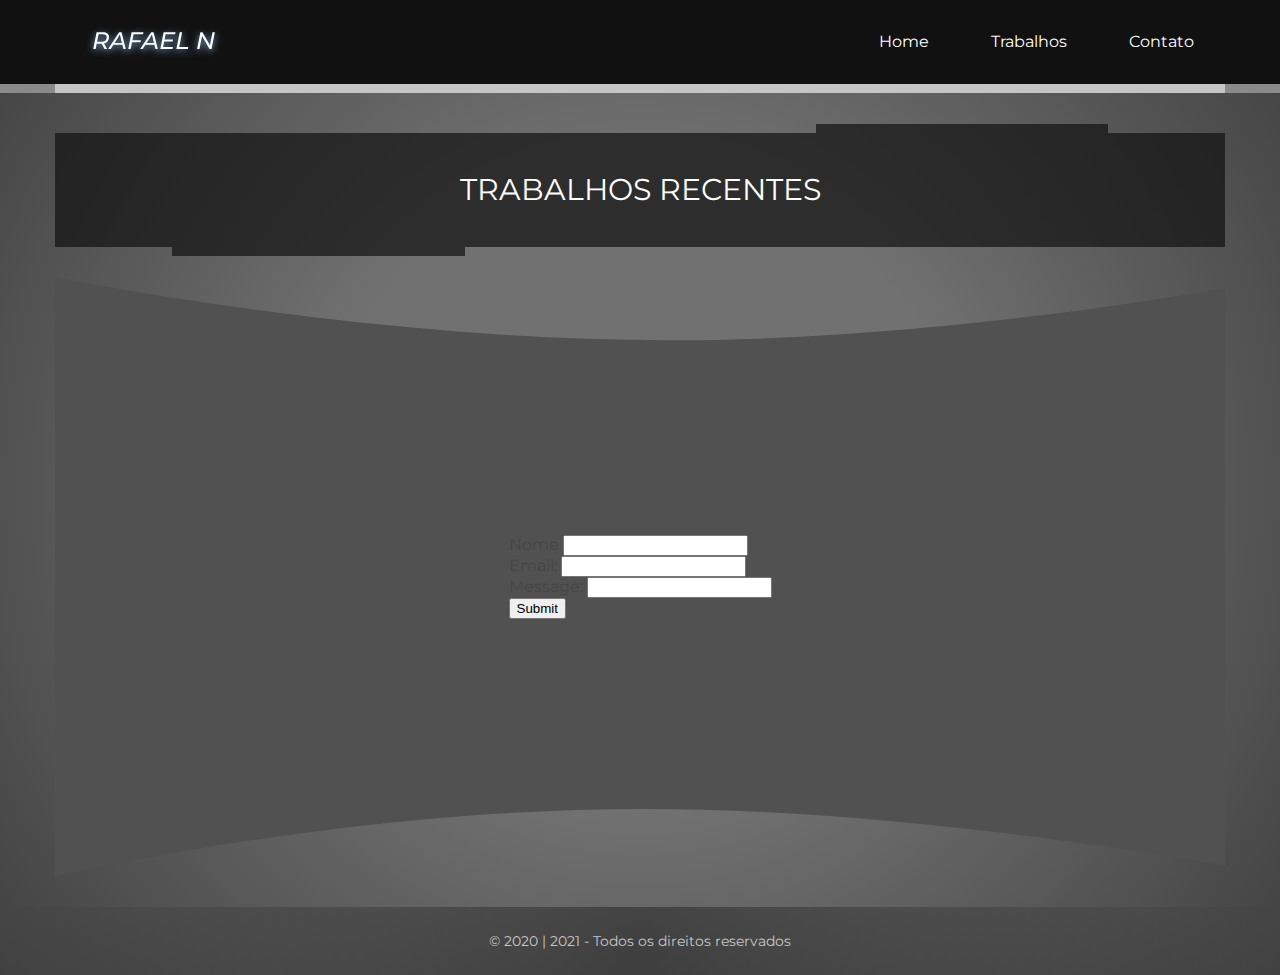
==== index.html @ 68ae5d90 "initalize portifolio" ====
<!DOCTYPE html>
<html lang="pt-BR">
<head>
    <meta charset="UTF-8">
    <meta http-equiv="X-UA-Compatible" content="IE=edge">
    <meta name="viewport" content="width=device-width,initial-scale=1.0">
    <title>Portifólio V0.3</title>
    <link rel="stylesheet" href="https://unpkg.com/swiper/swiper-bundle.css" />
    <link rel="stylesheet" href="https://unpkg.com/swiper/swiper-bundle.min.css" />
    <link href="css/site.css" rel="stylesheet" type="text/css">
</head>

<body>

    <div class="c-loading" id="loading">
            <div class="c-loaderIcon"></div>
    </div>

    <header class="l-header">
        <div class="l-header__container">
            <div class="l-header__logo">
                <a href="#">
                    <h1>
                        RAFAEL N
                        <svg width="136" height="31" viewBox="0 0 136 31" fill="none" xmlns="http://www.w3.org/2000/svg">
                            <g filter="url(#filter0_d)">
                            <path d="M23.064 10.12C23.064 11.768 22.624 13.144 21.744 14.248C20.864 15.352 19.624 16.112 18.024 16.528L21.096 22H18.552L15.624 16.864H15.168H10.68L9.672 22H7.248L10.608 5.2H16.872C18.84 5.2 20.36 5.632 21.432 6.496C22.52 7.344 23.064 8.552 23.064 10.12ZM15.24 14.824C16.968 14.824 18.304 14.44 19.248 13.672C20.192 12.904 20.664 11.792 20.664 10.336C20.664 9.328 20.32 8.568 19.632 8.056C18.944 7.544 17.952 7.288 16.656 7.288H12.6L11.088 14.824H15.24ZM36.3735 17.8H27.3975L24.7335 22H22.1415L33.1335 5.2H35.5095L39.7575 22H37.3815L36.3735 17.8ZM35.8935 15.88L33.9015 7.6L28.6215 15.88H35.8935ZM47.5916 7.288L46.4156 13.144H54.8636L54.4556 15.208H46.0076L44.6636 22H42.2636L45.6236 5.2H57.4796L57.0716 7.288H47.5916ZM68.4126 17.8H59.4366L56.7726 22H54.1806L65.1726 5.2H67.5486L71.7966 22H69.4206L68.4126 17.8ZM67.9326 15.88L65.9406 7.6L60.6606 15.88H67.9326ZM79.6307 7.288L78.5987 12.448H87.0467L86.6387 14.488H78.1907L77.1107 19.912H86.9267L86.5187 22H74.3027L77.6627 5.2H89.5187L89.1107 7.288H79.6307ZM93.7408 5.2H96.1408L93.1888 19.912H102.309L101.901 22H90.3808L93.7408 5.2ZM128.884 5.2L125.524 22H123.556L116.044 9.064L113.476 22H111.076L114.436 5.2H116.404L123.916 18.136L126.484 5.2H128.884Z" fill="white"/>
                            </g>
                            <defs>
                            <filter id="filter0_d" x="0.247986" y="0.200012" width="135.636" height="30.8" filterUnits="userSpaceOnUse" color-interpolation-filters="sRGB">
                            <feFlood flood-opacity="0" result="BackgroundImageFix"/>
                            <feColorMatrix in="SourceAlpha" type="matrix" values="0 0 0 0 0 0 0 0 0 0 0 0 0 0 0 0 0 0 127 0"/>
                            <feOffset dy="2"/>
                            <feGaussianBlur stdDeviation="3.5"/>
                            <feColorMatrix type="matrix" values="0 0 0 0 0.4 0 0 0 0 0.54902 0 0 0 0 0.682353 0 0 0 1 0"/>
                            <feBlend mode="normal" in2="BackgroundImageFix" result="effect1_dropShadow"/>
                            <feBlend mode="normal" in="SourceGraphic" in2="effect1_dropShadow" result="shape"/>
                            </filter>
                            </defs>
                            </svg>

                    </h1>
                </a>
            </div>

            <div class="l-header__menu">
                <nav class="c-main-menu">
                    <ul class="c-main-menu__list">
                        <li class="c-main-menu__item">
                            <a href="#" class="c-main-menu__link">
                                Home
                            </a>
                        </li>
                        <li class="c-main-menu__item">
                            <a href="#" class="c-main-menu__link">
                                Trabalhos
                            </a>
                        </li>
                        <li class="c-main-menu__item">
                            <a href="#" class="c-main-menu__link">
                                Contato
                            </a>
                        </li>
                    </ul>
                </nav>
            </div>
        </div>
    </header>


    <main class="l-main js-main">

        <div class="l-main__container">

            <div class="c-header">
                <div class="c-header__container">
                    <h3 class="c-header__title">
                        Trabalhos Recentes
                    </h3>
                </div>
            </div>


            <!-- Slider main container -->
            <div class="swiper-container" style="display: none;">
                <!-- Additional required wrapper -->
                <div class="swiper-wrapper">
                    <!-- Slides -->
                    <div class="swiper-slide">
                        Slide 1
                        <figure class="swiper-slide__imagem">
                            <img src="https://rfaaelnc.github.io/ny.jpg" alt="Imagem 01">
                        </figure>
                        <div class="swiper-slide__info">
                            <!-- <div class="details"> -->
                                <h3 class="swiper-slide__title">
                                    Implementação de Layout
                                </h3>

                                <p class="swiper-slide__text">
                                    E-commerce usando tecnologia tray
                                </p>
                            <!-- </div> -->

                        </div>
                    </div>
                    <div class="swiper-slide">
                        Slide 2
                        <figure class="swiper-slide__imagem">
                            <img src="https://rfaaelnc.github.io/ny.jpg" alt="Imagem 01">
                        </figure>
                        <div class="swiper-slide__info">
                            <!-- <div class="details"> -->
                                <h3 class="swiper-slide__title">
                                    Implementação de Layout
                                </h3>

                                <p class="swiper-slide__text">
                                    E-commerce usando tecnologia tray
                                </p>
                            <!-- </div> -->

                        </div>
                    </div>
                    <div class="swiper-slide">Slide 2</div>
                    <div class="swiper-slide">Slide 3</div>
                </div>
                <!-- If we need pagination -->
                <div class="swiper-pagination"></div>
            
                <!-- If we need navigation buttons -->
                <div class="swiper-button-prev"></div>
                <div class="swiper-button-next"></div>

            </div>

            <!-- CONTATO -->
            <!-- modify this form HTML and place wherever you want your form -->
            <section class="contact">
                <form class="form-contact" id="my-form" action="https://formspree.io/f/mbjqalwe" method="POST">

                    <div class="form-contact__group">
                        <label for="name">Nome</label>
                        <input type="name" class="form-contact__control" name="name" />
                    </div>

                    <div class="form-contact__group">
                        <label>Email:</label>
                        <input type="email" class="form-contact__control" name="email" />
                    </div>

                    <div class="form-contact__group">
                        <label>Message:</label>
                        <input type="text" class="form-contact__control" name="message" />
                    </div>

                    <button id="my-form-button" class="form-contact__button">Submit</button>

                    <p id="my-form-status"></p>
                </form>
            </section>
            <!-- Place this script at the end of the body tag -->
            
            <script>
                var form = document.getElementById("my-form");
                
                async function handleSubmit(event) {
                    event.preventDefault();
                    var status = document.getElementById("my-form-status");
                    var data = new FormData(event.target);
                    fetch(event.target.action, {
                    method: form.method,
                    body: data,
                    headers: {
                        'Accept': 'application/json'
                    }
                    }).then(response => {
                    status.innerHTML = "Thanks for your submission!";
                    form.reset()
                    }).catch(error => {
                    status.innerHTML = "Oops! There was a problem submitting your form"
                    });
                }
                form.addEventListener("submit", handleSubmit);
            </script>

        </div>

    </main>

    <footer class="l-footer">
        <div class="l-footer__container">
            <p class="l-footer__copyright">
                © 2020 | 2021 - Todos os direitos reservados
            </p>
        </div>
    </footer>
    
    <!-- Swiper slider -->
    <script src="https://unpkg.com/swiper/swiper-bundle.js"></script>
    <script src="https://unpkg.com/swiper/swiper-bundle.min.js"></script>

    <script src="https://cdn.jsdelivr.net/npm/gasparesganga-jquery-loading-overlay@2.1.7/dist/loadingoverlay.min.js"></script>

    <script src="js/main.js"></script>
</body>

</html>
---- css/site.css ----
@import url("https://fonts.googleapis.com/css2?family=Cairo:wght@200;300;400;600;700&family=Montserrat:ital,wght@0,100;0,200;0,300;0,400;0,500;0,600;0,700;1,100;1,200;1,300;1,400;1,500;1,600;1,700&display=swap");html,body,div,span,applet,object,iframe,h1,h2,h3,h4,h5,h6,p,blockquote,pre,a,abbr,acronym,address,big,cite,code,del,dfn,em,img,ins,kbd,q,s,samp,small,strike,strong,sub,sup,tt,var,b,u,i,center,dl,dt,dd,ol,ul,li,fieldset,form,label,legend,table,caption,tbody,tfoot,thead,tr,th,td,article,aside,canvas,details,embed,figure,figcaption,footer,header,hgroup,menu,nav,output,ruby,section,summary,time,mark,audio,video{margin:0;padding:0;border:0;font-size:100%;font:inherit;vertical-align:baseline}article,aside,details,figcaption,figure,footer,header,hgroup,menu,nav,section{display:block}body{line-height:1}ol,ul{list-style:none}blockquote,q{quotes:none}blockquote:before,blockquote:after,q:before,q:after{content:'';content:none}table{border-collapse:collapse;border-spacing:0}img{max-width:100%}html{box-sizing:border-box}body{font-family:'Montserrat', Arial, Helvetica, sans-serif;font-size:16px;color:#454545;background:radial-gradient(circle, #717171 40%, #414141 100%);min-height:100vh;display:flex;flex-direction:column}*,*::after,*::before{box-sizing:inherit}.l-header{background-color:#111;border-bottom:9px solid rgba(255,255,255,0.509804);position:relative;height:93px;display:flex;align-items:center}.l-header::after{content:"";border-bottom:9px solid rgba(255,255,255,0.509804);width:100%;max-width:1170px;margin:0 auto;position:absolute;bottom:-9px;left:0;right:0}.l-header__logo{padding-left:31px;font-size:0}.l-header__logo a{color:#FFFFFF;text-decoration:none}.l-header__container{display:inherit;justify-content:space-between;align-items:center;width:100%;max-width:1170px;margin:0 auto}.c-main-menu__list{display:flex;align-items:center}.c-main-menu__item{padding:0 31px}.c-main-menu__link{color:#fff;text-decoration:none}.c-main-menu__link:hover{text-decoration:underline}.c-header{width:100%;margin:40px 0 15px}.c-header__container{position:relative;margin:0 auto;text-align:center;background-color:rgba(17,17,17,0.7);min-height:114px;width:100%;max-width:1170px;display:flex}.c-header__container::after,.c-header__container::before{content:"";position:absolute;height:9px;width:25%;background-color:rgba(17,17,17,0.7)}.c-header__container::after{bottom:100%;right:10%}.c-header__container::before{top:100%;left:10%}.c-header__title{color:#FFFFFF;font-size:1.9em;font-weight:300px;margin:auto;text-transform:uppercase}.l-main{width:100%;max-width:1170px;margin:0 auto;overflow:hidden}.contact{height:600px;margin:30px 0;display:flex;justify-content:center;align-items:center;position:relative;background-image:url("../img/bg-contact.svg");background-size:cover}.contact::beforea{content:"";display:block;height:60px;background:red;width:100%;top:0;position:absolute;clip-path:ellipse(50% 11% at 50% 0%);clip-path:ellipse(53.21% 90% at 50% 0%);background:radial-gradient(circle, #717171 50%, #585858 98%)}.contact::aftera{content:"";display:block;height:60px;background:red;width:100%;bottom:0;position:absolute;clip-path:ellipse(50% 11% at 50% 0%);clip-path:ellipse(57.21% 92.19% at 50% 90%);background:radial-gradient(circle, #6d6d6d 23%, #515151 100%)}.l-footer{margin-top:auto;background-color:#111111;max-height:68px;min-height:68px;width:100%;display:flex;justify-content:center;align-items:center;color:#c7c7c7;font-size:1.4rem;background:#c7c0c0;background:radial-gradient(circle, #fff7f7 0%, rgba(65,65,65,0) 100%);background:radial-gradient(circle, #6b6b6b 0%, rgba(65,65,65,0) 100%);background:radial-gradient(circle, rgba(0,0,0,0.36) 0%, rgba(65,65,65,0) 100%);background:radial-gradient(circle, rgba(0,0,0,0.36) 0%, rgba(65,65,65,0) 100%)}.l-footer__copyright{font-size:0.9rem}.swiper-container{padding-bottom:30px;max-width:1170px;margin:0 auto 30px;overflow:initial}.swiper-container img{display:block}.swiper-slide{min-height:100px}.swiper-slide__info{position:relative;border-top:9px solid rgba(0,0,0,0.721569);height:67px;background-color:rgba(0,0,0,0.498039);display:flex;align-items:flex-start;flex-direction:column;justify-content:center;padding:0 15px}.swiper-slide__info::before{content:'';position:absolute;left:10%;bottom:-9px;height:9px;width:30%;background-color:inherit}.swiper-slide__title{color:#FFF;font-family:"Cairo",sans-serif}.swiper-slide__text{color:#FFF}.swiper-pagination{bottom:0}.c-loading{display:flex;justify-content:center;position:fixed;top:0;left:0;background-color:#000000a8;z-index:999;bottom:0;right:0;align-content:center}.c-loaderIcon{font-size:10px;margin:50px auto;text-indent:-9999em;width:11em;height:11em;border-radius:50%;background:#ffffff;background:-moz-linear-gradient(left, #fff 10%, rgba(255,255,255,0) 42%);background:-webkit-linear-gradient(left, #fff 10%, rgba(255,255,255,0) 42%);background:-o-linear-gradient(left, #fff 10%, rgba(255,255,255,0) 42%);background:-ms-linear-gradient(left, #fff 10%, rgba(255,255,255,0) 42%);background:linear-gradient(to right, #fff 10%, rgba(255,255,255,0) 42%);position:relative;-webkit-animation:load3 1.4s infinite linear;animation:load3 1.4s infinite linear;-webkit-transform:translateZ(0);-ms-transform:translateZ(0);transform:translateZ(0);margin:auto}.c-loaderIcon:before{width:50%;height:50%;background:#ffffff;border-radius:100% 0 0 0;position:absolute;top:0;left:0;content:''}.c-loaderIcon:after{background:#1c1c1c;width:75%;height:75%;border-radius:50%;content:'';margin:auto;position:absolute;top:0;left:0;bottom:0;right:0}@-webkit-keyframes load3{0%{-webkit-transform:rotate(0deg);transform:rotate(0deg)}100%{-webkit-transform:rotate(360deg);transform:rotate(360deg)}}@keyframes load3{0%{-webkit-transform:rotate(0deg);transform:rotate(0deg)}100%{-webkit-transform:rotate(360deg);transform:rotate(360deg)}}
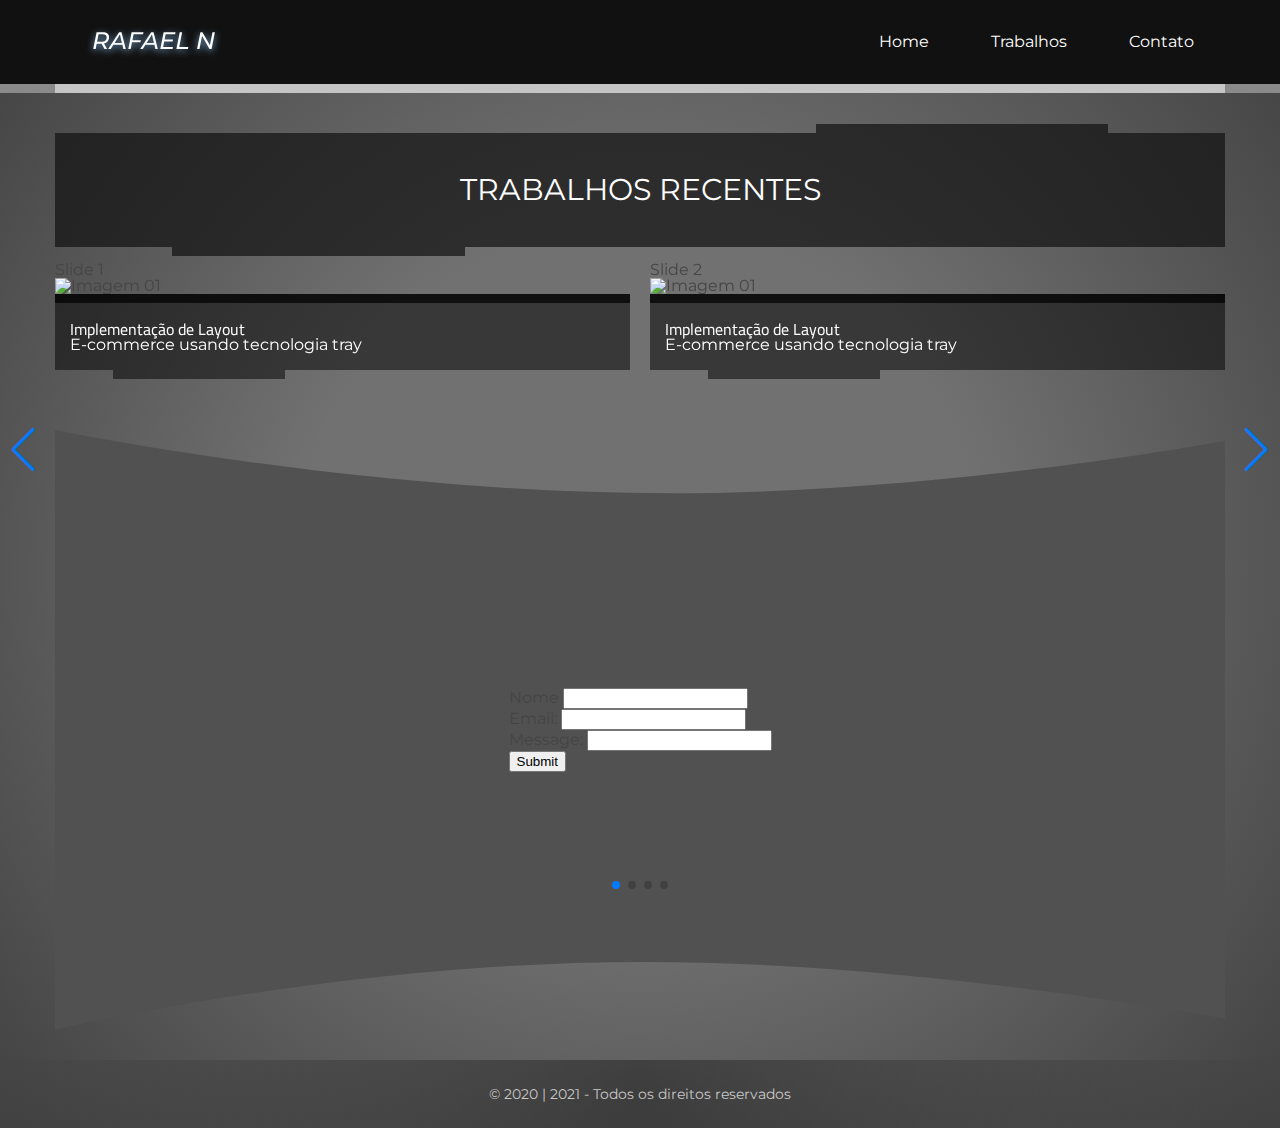
==== commit b1de6f89: "ajustes" ====
--- a/index.html
+++ b/index.html
@@ -82,57 +82,59 @@
 
 
             <!-- Slider main container -->
-            <div class="swiper-container" style="display: none;">
-                <!-- Additional required wrapper -->
-                <div class="swiper-wrapper">
-                    <!-- Slides -->
-                    <div class="swiper-slide">
-                        Slide 1
-                        <figure class="swiper-slide__imagem">
-                            <img src="https://rfaaelnc.github.io/ny.jpg" alt="Imagem 01">
-                        </figure>
-                        <div class="swiper-slide__info">
-                            <!-- <div class="details"> -->
-                                <h3 class="swiper-slide__title">
-                                    Implementação de Layout
-                                </h3>
-
-                                <p class="swiper-slide__text">
-                                    E-commerce usando tecnologia tray
-                                </p>
-                            <!-- </div> -->
-
+            <section class="home">
+                <div class="swiper-container">
+                    <!-- Additional required wrapper -->
+                    <div class="swiper-wrapper">
+                        <!-- Slides -->
+                        <div class="swiper-slide">
+                            Slide 1
+                            <figure class="swiper-slide__imagem">
+                                <img src="https://rfaaelnc.github.io/ny.jpg" alt="Imagem 01">
+                            </figure>
+                            <div class="swiper-slide__info">
+                                <!-- <div class="details"> -->
+                                    <h3 class="swiper-slide__title">
+                                        Implementação de Layout
+                                    </h3>
+
+                                    <p class="swiper-slide__text">
+                                        E-commerce usando tecnologia tray
+                                    </p>
+                                <!-- </div> -->
+
+                            </div>
                         </div>
-                    </div>
-                    <div class="swiper-slide">
-                        Slide 2
-                        <figure class="swiper-slide__imagem">
-                            <img src="https://rfaaelnc.github.io/ny.jpg" alt="Imagem 01">
-                        </figure>
-                        <div class="swiper-slide__info">
-                            <!-- <div class="details"> -->
-                                <h3 class="swiper-slide__title">
-                                    Implementação de Layout
-                                </h3>
-
-                                <p class="swiper-slide__text">
-                                    E-commerce usando tecnologia tray
-                                </p>
-                            <!-- </div> -->
-
+                        <div class="swiper-slide">
+                            Slide 2
+                            <figure class="swiper-slide__imagem">
+                                <img src="https://rfaaelnc.github.io/ny.jpg" alt="Imagem 01">
+                            </figure>
+                            <div class="swiper-slide__info">
+                                <!-- <div class="details"> -->
+                                    <h3 class="swiper-slide__title">
+                                        Implementação de Layout
+                                    </h3>
+
+                                    <p class="swiper-slide__text">
+                                        E-commerce usando tecnologia tray
+                                    </p>
+                                <!-- </div> -->
+
+                            </div>
                         </div>
-                    </div>
-                    <div class="swiper-slide">Slide 2</div>
-                    <div class="swiper-slide">Slide 3</div>
+                        <div class="swiper-slide">Slide 2</div>
+                        <div class="swiper-slide">Slide 3</div>
+                    </div>
+                    <!-- If we need pagination -->
+                    <div class="swiper-pagination"></div>
+                
+                    <!-- If we need navigation buttons -->
+                    <div class="swiper-button-prev"></div>
+                    <div class="swiper-button-next"></div>
+
                 </div>
-                <!-- If we need pagination -->
-                <div class="swiper-pagination"></div>
-            
-                <!-- If we need navigation buttons -->
-                <div class="swiper-button-prev"></div>
-                <div class="swiper-button-next"></div>
-
-            </div>
+            </section>
 
             <!-- CONTATO -->
             <!-- modify this form HTML and place wherever you want your form -->
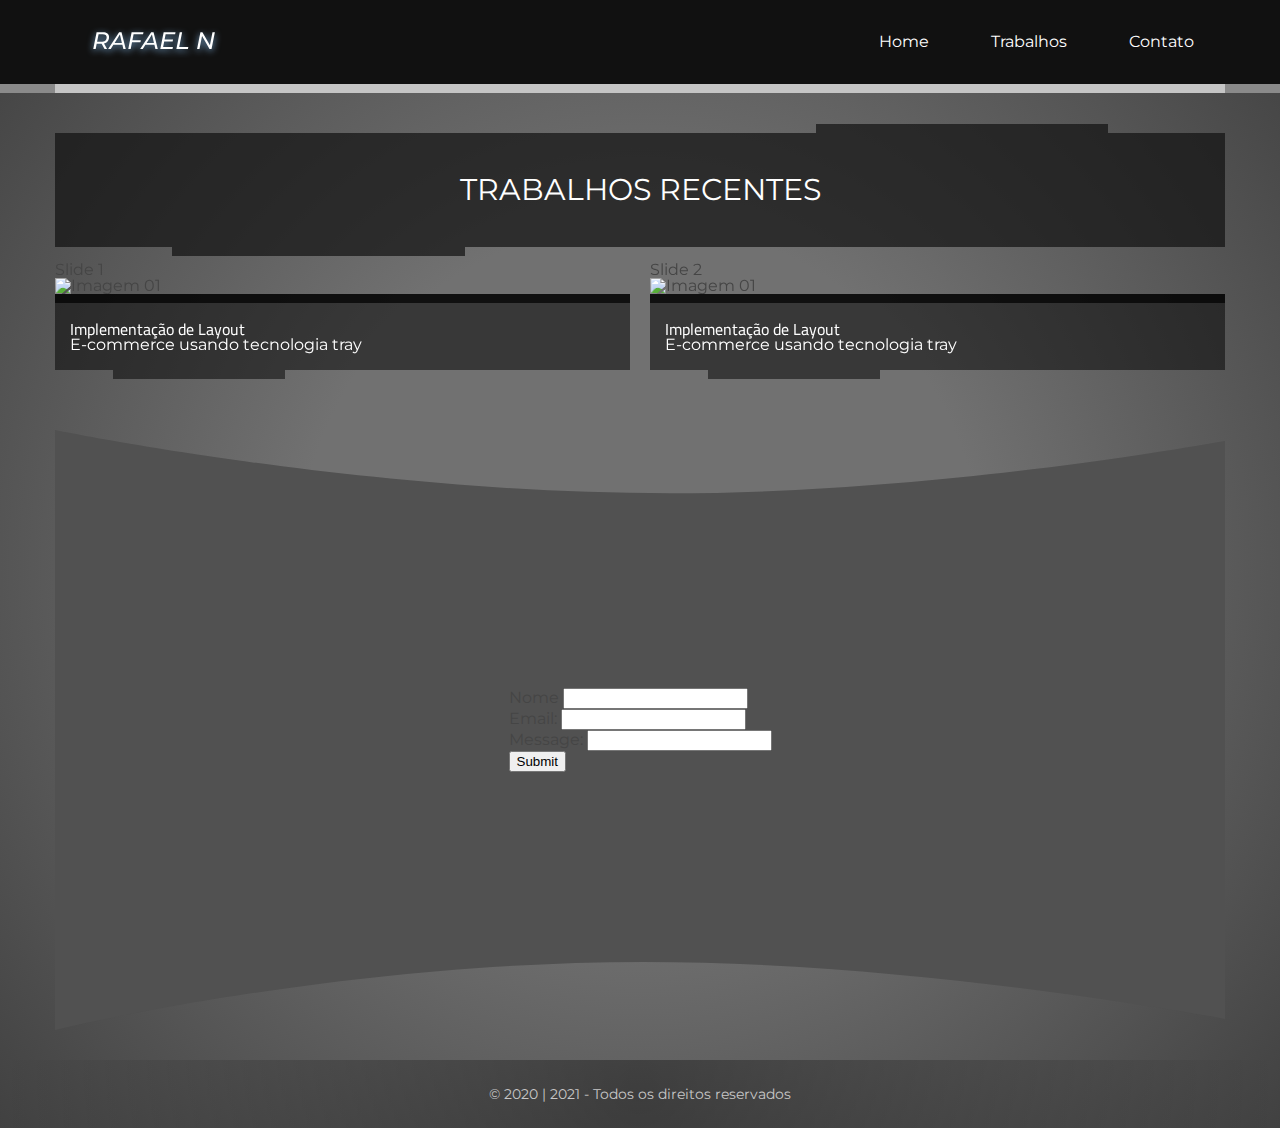
==== commit 5958a2c9: "Update index.html" ====
--- a/index.html
+++ b/index.html
@@ -8,6 +8,7 @@
     <link rel="stylesheet" href="https://unpkg.com/swiper/swiper-bundle.css" />
     <link rel="stylesheet" href="https://unpkg.com/swiper/swiper-bundle.min.css" />
     <link href="css/site.css" rel="stylesheet" type="text/css">
+    <link href="css/custom.css" rel="stylesheet" type="text/css">
 </head>
 
 <body>
@@ -22,23 +23,7 @@
                 <a href="#">
                     <h1>
                         RAFAEL N
-                        <svg width="136" height="31" viewBox="0 0 136 31" fill="none" xmlns="http://www.w3.org/2000/svg">
-                            <g filter="url(#filter0_d)">
-                            <path d="M23.064 10.12C23.064 11.768 22.624 13.144 21.744 14.248C20.864 15.352 19.624 16.112 18.024 16.528L21.096 22H18.552L15.624 16.864H15.168H10.68L9.672 22H7.248L10.608 5.2H16.872C18.84 5.2 20.36 5.632 21.432 6.496C22.52 7.344 23.064 8.552 23.064 10.12ZM15.24 14.824C16.968 14.824 18.304 14.44 19.248 13.672C20.192 12.904 20.664 11.792 20.664 10.336C20.664 9.328 20.32 8.568 19.632 8.056C18.944 7.544 17.952 7.288 16.656 7.288H12.6L11.088 14.824H15.24ZM36.3735 17.8H27.3975L24.7335 22H22.1415L33.1335 5.2H35.5095L39.7575 22H37.3815L36.3735 17.8ZM35.8935 15.88L33.9015 7.6L28.6215 15.88H35.8935ZM47.5916 7.288L46.4156 13.144H54.8636L54.4556 15.208H46.0076L44.6636 22H42.2636L45.6236 5.2H57.4796L57.0716 7.288H47.5916ZM68.4126 17.8H59.4366L56.7726 22H54.1806L65.1726 5.2H67.5486L71.7966 22H69.4206L68.4126 17.8ZM67.9326 15.88L65.9406 7.6L60.6606 15.88H67.9326ZM79.6307 7.288L78.5987 12.448H87.0467L86.6387 14.488H78.1907L77.1107 19.912H86.9267L86.5187 22H74.3027L77.6627 5.2H89.5187L89.1107 7.288H79.6307ZM93.7408 5.2H96.1408L93.1888 19.912H102.309L101.901 22H90.3808L93.7408 5.2ZM128.884 5.2L125.524 22H123.556L116.044 9.064L113.476 22H111.076L114.436 5.2H116.404L123.916 18.136L126.484 5.2H128.884Z" fill="white"/>
-                            </g>
-                            <defs>
-                            <filter id="filter0_d" x="0.247986" y="0.200012" width="135.636" height="30.8" filterUnits="userSpaceOnUse" color-interpolation-filters="sRGB">
-                            <feFlood flood-opacity="0" result="BackgroundImageFix"/>
-                            <feColorMatrix in="SourceAlpha" type="matrix" values="0 0 0 0 0 0 0 0 0 0 0 0 0 0 0 0 0 0 127 0"/>
-                            <feOffset dy="2"/>
-                            <feGaussianBlur stdDeviation="3.5"/>
-                            <feColorMatrix type="matrix" values="0 0 0 0 0.4 0 0 0 0 0.54902 0 0 0 0 0.682353 0 0 0 1 0"/>
-                            <feBlend mode="normal" in2="BackgroundImageFix" result="effect1_dropShadow"/>
-                            <feBlend mode="normal" in="SourceGraphic" in2="effect1_dropShadow" result="shape"/>
-                            </filter>
-                            </defs>
-                            </svg>
-
+                        <svg width="136" height="31" viewBox="0 0 136 31" fill="none" xmlns="http://www.w3.org/2000/svg"><g filter="url(#filter0_d)"><path d="M23.064 10.12C23.064 11.768 22.624 13.144 21.744 14.248C20.864 15.352 19.624 16.112 18.024 16.528L21.096 22H18.552L15.624 16.864H15.168H10.68L9.672 22H7.248L10.608 5.2H16.872C18.84 5.2 20.36 5.632 21.432 6.496C22.52 7.344 23.064 8.552 23.064 10.12ZM15.24 14.824C16.968 14.824 18.304 14.44 19.248 13.672C20.192 12.904 20.664 11.792 20.664 10.336C20.664 9.328 20.32 8.568 19.632 8.056C18.944 7.544 17.952 7.288 16.656 7.288H12.6L11.088 14.824H15.24ZM36.3735 17.8H27.3975L24.7335 22H22.1415L33.1335 5.2H35.5095L39.7575 22H37.3815L36.3735 17.8ZM35.8935 15.88L33.9015 7.6L28.6215 15.88H35.8935ZM47.5916 7.288L46.4156 13.144H54.8636L54.4556 15.208H46.0076L44.6636 22H42.2636L45.6236 5.2H57.4796L57.0716 7.288H47.5916ZM68.4126 17.8H59.4366L56.7726 22H54.1806L65.1726 5.2H67.5486L71.7966 22H69.4206L68.4126 17.8ZM67.9326 15.88L65.9406 7.6L60.6606 15.88H67.9326ZM79.6307 7.288L78.5987 12.448H87.0467L86.6387 14.488H78.1907L77.1107 19.912H86.9267L86.5187 22H74.3027L77.6627 5.2H89.5187L89.1107 7.288H79.6307ZM93.7408 5.2H96.1408L93.1888 19.912H102.309L101.901 22H90.3808L93.7408 5.2ZM128.884 5.2L125.524 22H123.556L116.044 9.064L113.476 22H111.076L114.436 5.2H116.404L123.916 18.136L126.484 5.2H128.884Z" fill="white"/></g><defs><filter id="filter0_d" x="0.247986" y="0.200012" width="135.636" height="30.8" filterUnits="userSpaceOnUse" color-interpolation-filters="sRGB"><feFlood flood-opacity="0" result="BackgroundImageFix"/><feColorMatrix in="SourceAlpha" type="matrix" values="0 0 0 0 0 0 0 0 0 0 0 0 0 0 0 0 0 0 127 0"/><feOffset dy="2"/><feGaussianBlur stdDeviation="3.5"/><feColorMatrix type="matrix" values="0 0 0 0 0.4 0 0 0 0 0.54902 0 0 0 0 0.682353 0 0 0 1 0"/><feBlend mode="normal" in2="BackgroundImageFix" result="effect1_dropShadow"/><feBlend mode="normal" in="SourceGraphic" in2="effect1_dropShadow" result="shape"/></filter></defs></svg>
                     </h1>
                 </a>
             </div>
@@ -47,7 +32,7 @@
                 <nav class="c-main-menu">
                     <ul class="c-main-menu__list">
                         <li class="c-main-menu__item">
-                            <a href="#" class="c-main-menu__link">
+                            <a href="#" class="c-main-menu__link active" data-target="home">
                                 Home
                             </a>
                         </li>
@@ -57,7 +42,7 @@
                             </a>
                         </li>
                         <li class="c-main-menu__item">
-                            <a href="#" class="c-main-menu__link">
+                            <a href="#" class="c-main-menu__link" data-target="contact">
                                 Contato
                             </a>
                         </li>
@@ -82,7 +67,7 @@
 
 
             <!-- Slider main container -->
-            <section class="home">
+            <section class="home js-home active" data-page="home">
                 <div class="swiper-container">
                     <!-- Additional required wrapper -->
                     <div class="swiper-wrapper">
@@ -123,8 +108,6 @@
 
                             </div>
                         </div>
-                        <div class="swiper-slide">Slide 2</div>
-                        <div class="swiper-slide">Slide 3</div>
                     </div>
                     <!-- If we need pagination -->
                     <div class="swiper-pagination"></div>
@@ -138,7 +121,7 @@
 
             <!-- CONTATO -->
             <!-- modify this form HTML and place wherever you want your form -->
-            <section class="contact">
+            <section class="contact js-contact" data-page="contact">
                 <form class="form-contact" id="my-form" action="https://formspree.io/f/mbjqalwe" method="POST">
 
                     <div class="form-contact__group">
@@ -161,6 +144,8 @@
                     <p id="my-form-status"></p>
                 </form>
             </section>
+
+
             <!-- Place this script at the end of the body tag -->
             
             <script>
@@ -202,9 +187,10 @@
     <script src="https://unpkg.com/swiper/swiper-bundle.js"></script>
     <script src="https://unpkg.com/swiper/swiper-bundle.min.js"></script>
 
-    <script src="https://cdn.jsdelivr.net/npm/gasparesganga-jquery-loading-overlay@2.1.7/dist/loadingoverlay.min.js"></script>
+    <!--<script src="https://cdn.jsdelivr.net/npm/gasparesganga-jquery-loading-overlay@2.1.7/dist/loadingoverlay.min.js"></script>-->
 
-    <script src="js/main.js"></script>
+    <script type="module" src="js/main.js"></script>
+    <!--<script src="js/page.js"></script>-->
 </body>
 
-</html>+</html>
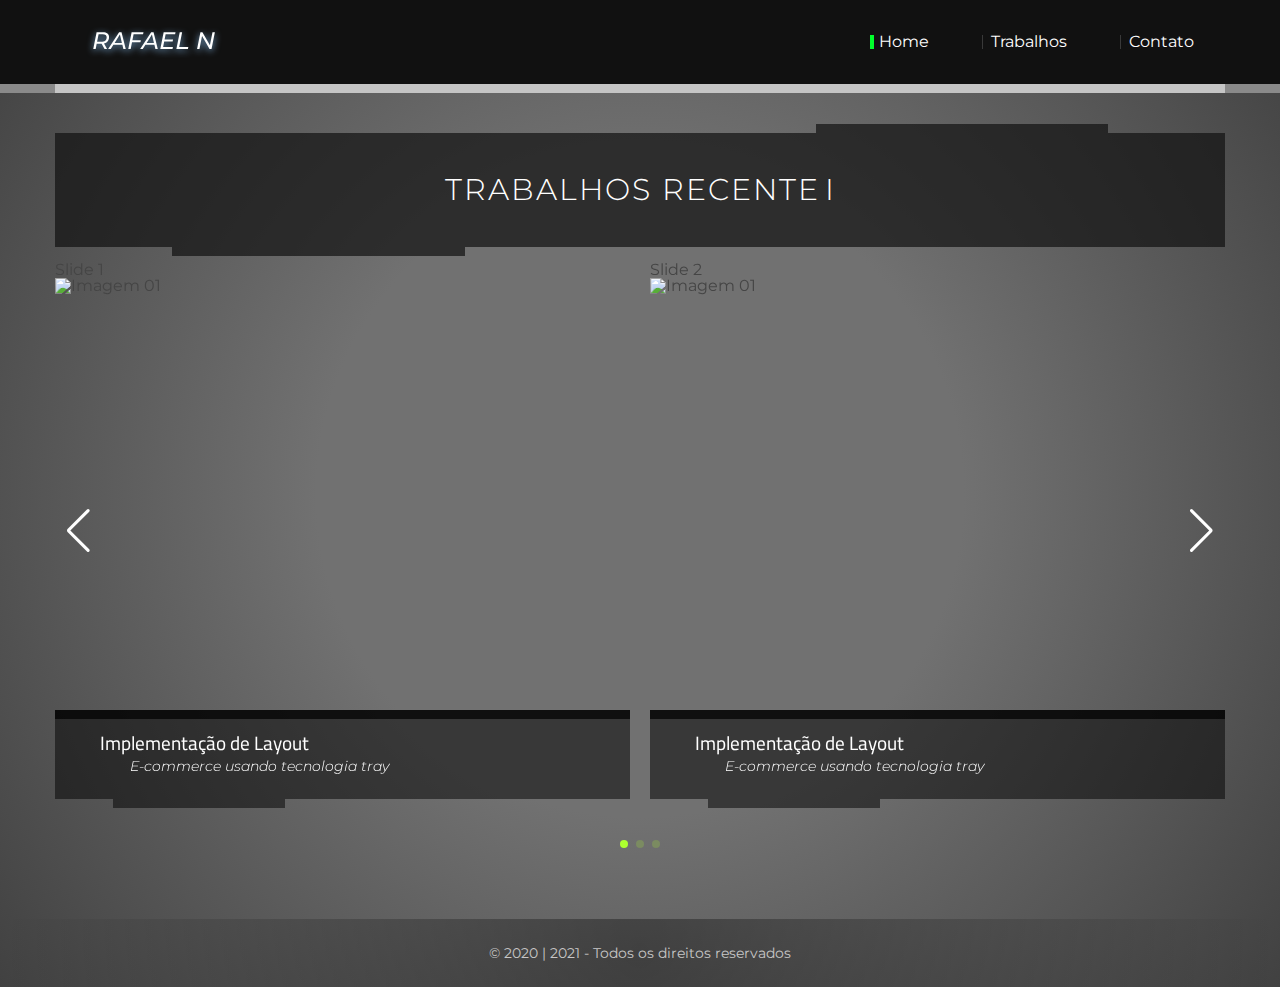
==== commit a36abadd: "add typewriter effect" ====
--- a/index.html
+++ b/index.html
@@ -67,7 +67,7 @@
 
 
             <!-- Slider main container -->
-            <section class="home js-home active" data-page="home">
+            <section class="home js-home active" data-page="home" data-title="Trabalhos Recentes">
                 <div class="swiper-container">
                     <!-- Additional required wrapper -->
                     <div class="swiper-wrapper">
@@ -108,6 +108,28 @@
 
                             </div>
                         </div>
+
+                        <div class="swiper-slide">
+                            Slide 2
+                            <figure class="swiper-slide__imagem">
+                                <img src="https://rfaaelnc.github.io/ny.jpg" alt="Imagem 01">
+                            </figure>
+                            <div class="swiper-slide__info">
+                                <!-- <div class="details"> -->
+                                    <h3 class="swiper-slide__title">
+                                        Implementação de Layout
+                                    </h3>
+
+                                    <p class="swiper-slide__text">
+                                        E-commerce usando tecnologia tray
+                                    </p>
+                                <!-- </div> -->
+
+                            </div>
+                        </div>
+
+                        <!--<div class="swiper-slide">Slide 2</div>
+                        <div class="swiper-slide">Slide 3</div>-->
                     </div>
                     <!-- If we need pagination -->
                     <div class="swiper-pagination"></div>
@@ -121,27 +143,27 @@
 
             <!-- CONTATO -->
             <!-- modify this form HTML and place wherever you want your form -->
-            <section class="contact js-contact" data-page="contact">
+            <section class="contact js-contact" data-page="contact" data-title="Contato">
                 <form class="form-contact" id="my-form" action="https://formspree.io/f/mbjqalwe" method="POST">
 
                     <div class="form-contact__group">
                         <label for="name">Nome</label>
-                        <input type="name" class="form-contact__control" name="name" />
+                        <input type="name" class="form-contact__control" name="name" required />
                     </div>
 
                     <div class="form-contact__group">
                         <label>Email:</label>
-                        <input type="email" class="form-contact__control" name="email" />
+                        <input type="email" class="form-contact__control" name="email" required />
                     </div>
 
                     <div class="form-contact__group">
                         <label>Message:</label>
-                        <input type="text" class="form-contact__control" name="message" />
+                        <input type="text" class="form-contact__control" name="message" required/>
                     </div>
 
                     <button id="my-form-button" class="form-contact__button">Submit</button>
 
-                    <p id="my-form-status"></p>
+                    <p id="my-form-status" class="form-contact__message"></p>
                 </form>
             </section>
 
@@ -155,16 +177,22 @@
                     event.preventDefault();
                     var status = document.getElementById("my-form-status");
                     var data = new FormData(event.target);
+                    
                     fetch(event.target.action, {
+
                     method: form.method,
                     body: data,
                     headers: {
                         'Accept': 'application/json'
                     }
+                    
                     }).then(response => {
+                        
+                    status.style.visibility="visible";
                     status.innerHTML = "Thanks for your submission!";
                     form.reset()
                     }).catch(error => {
+                    status.style.visibility="visible";
                     status.innerHTML = "Oops! There was a problem submitting your form"
                     });
                 }
--- a/css/site.css
+++ b/css/site.css
@@ -1 +1 @@
-@import url("https://fonts.googleapis.com/css2?family=Cairo:wght@200;300;400;600;700&family=Montserrat:ital,wght@0,100;0,200;0,300;0,400;0,500;0,600;0,700;1,100;1,200;1,300;1,400;1,500;1,600;1,700&display=swap");html,body,div,span,applet,object,iframe,h1,h2,h3,h4,h5,h6,p,blockquote,pre,a,abbr,acronym,address,big,cite,code,del,dfn,em,img,ins,kbd,q,s,samp,small,strike,strong,sub,sup,tt,var,b,u,i,center,dl,dt,dd,ol,ul,li,fieldset,form,label,legend,table,caption,tbody,tfoot,thead,tr,th,td,article,aside,canvas,details,embed,figure,figcaption,footer,header,hgroup,menu,nav,output,ruby,section,summary,time,mark,audio,video{margin:0;padding:0;border:0;font-size:100%;font:inherit;vertical-align:baseline}article,aside,details,figcaption,figure,footer,header,hgroup,menu,nav,section{display:block}body{line-height:1}ol,ul{list-style:none}blockquote,q{quotes:none}blockquote:before,blockquote:after,q:before,q:after{content:'';content:none}table{border-collapse:collapse;border-spacing:0}img{max-width:100%}html{box-sizing:border-box}body{font-family:'Montserrat', Arial, Helvetica, sans-serif;font-size:16px;color:#454545;background:radial-gradient(circle, #717171 40%, #414141 100%);min-height:100vh;display:flex;flex-direction:column}*,*::after,*::before{box-sizing:inherit}.l-header{background-color:#111;border-bottom:9px solid rgba(255,255,255,0.509804);position:relative;height:93px;display:flex;align-items:center}.l-header::after{content:"";border-bottom:9px solid rgba(255,255,255,0.509804);width:100%;max-width:1170px;margin:0 auto;position:absolute;bottom:-9px;left:0;right:0}.l-header__logo{padding-left:31px;font-size:0}.l-header__logo a{color:#FFFFFF;text-decoration:none}.l-header__container{display:inherit;justify-content:space-between;align-items:center;width:100%;max-width:1170px;margin:0 auto}.c-main-menu__list{display:flex;align-items:center}.c-main-menu__item{padding:0 31px}.c-main-menu__link{color:#fff;text-decoration:none}.c-main-menu__link:hover{text-decoration:underline}.c-header{width:100%;margin:40px 0 15px}.c-header__container{position:relative;margin:0 auto;text-align:center;background-color:rgba(17,17,17,0.7);min-height:114px;width:100%;max-width:1170px;display:flex}.c-header__container::after,.c-header__container::before{content:"";position:absolute;height:9px;width:25%;background-color:rgba(17,17,17,0.7)}.c-header__container::after{bottom:100%;right:10%}.c-header__container::before{top:100%;left:10%}.c-header__title{color:#FFFFFF;font-size:1.9em;font-weight:300px;margin:auto;text-transform:uppercase}.l-main{width:100%;max-width:1170px;margin:0 auto;overflow:hidden}.contact{height:600px;margin:30px 0;display:flex;justify-content:center;align-items:center;position:relative;background-image:url("../img/bg-contact.svg");background-size:cover}.contact::beforea{content:"";display:block;height:60px;background:red;width:100%;top:0;position:absolute;clip-path:ellipse(50% 11% at 50% 0%);clip-path:ellipse(53.21% 90% at 50% 0%);background:radial-gradient(circle, #717171 50%, #585858 98%)}.contact::aftera{content:"";display:block;height:60px;background:red;width:100%;bottom:0;position:absolute;clip-path:ellipse(50% 11% at 50% 0%);clip-path:ellipse(57.21% 92.19% at 50% 90%);background:radial-gradient(circle, #6d6d6d 23%, #515151 100%)}.l-footer{margin-top:auto;background-color:#111111;max-height:68px;min-height:68px;width:100%;display:flex;justify-content:center;align-items:center;color:#c7c7c7;font-size:1.4rem;background:#c7c0c0;background:radial-gradient(circle, #fff7f7 0%, rgba(65,65,65,0) 100%);background:radial-gradient(circle, #6b6b6b 0%, rgba(65,65,65,0) 100%);background:radial-gradient(circle, rgba(0,0,0,0.36) 0%, rgba(65,65,65,0) 100%);background:radial-gradient(circle, rgba(0,0,0,0.36) 0%, rgba(65,65,65,0) 100%)}.l-footer__copyright{font-size:0.9rem}.swiper-container{padding-bottom:30px;max-width:1170px;margin:0 auto 30px;overflow:initial}.swiper-container img{display:block}.swiper-slide{min-height:100px}.swiper-slide__info{position:relative;border-top:9px solid rgba(0,0,0,0.721569);height:67px;background-color:rgba(0,0,0,0.498039);display:flex;align-items:flex-start;flex-direction:column;justify-content:center;padding:0 15px}.swiper-slide__info::before{content:'';position:absolute;left:10%;bottom:-9px;height:9px;width:30%;background-color:inherit}.swiper-slide__title{color:#FFF;font-family:"Cairo",sans-serif}.swiper-slide__text{color:#FFF}.swiper-pagination{bottom:0}.c-loading{display:flex;justify-content:center;position:fixed;top:0;left:0;background-color:#000000a8;z-index:999;bottom:0;right:0;align-content:center}.c-loaderIcon{font-size:10px;margin:50px auto;text-indent:-9999em;width:11em;height:11em;border-radius:50%;background:#ffffff;background:-moz-linear-gradient(left, #fff 10%, rgba(255,255,255,0) 42%);background:-webkit-linear-gradient(left, #fff 10%, rgba(255,255,255,0) 42%);background:-o-linear-gradient(left, #fff 10%, rgba(255,255,255,0) 42%);background:-ms-linear-gradient(left, #fff 10%, rgba(255,255,255,0) 42%);background:linear-gradient(to right, #fff 10%, rgba(255,255,255,0) 42%);position:relative;-webkit-animation:load3 1.4s infinite linear;animation:load3 1.4s infinite linear;-webkit-transform:translateZ(0);-ms-transform:translateZ(0);transform:translateZ(0);margin:auto}.c-loaderIcon:before{width:50%;height:50%;background:#ffffff;border-radius:100% 0 0 0;position:absolute;top:0;left:0;content:''}.c-loaderIcon:after{background:#1c1c1c;width:75%;height:75%;border-radius:50%;content:'';margin:auto;position:absolute;top:0;left:0;bottom:0;right:0}@-webkit-keyframes load3{0%{-webkit-transform:rotate(0deg);transform:rotate(0deg)}100%{-webkit-transform:rotate(360deg);transform:rotate(360deg)}}@keyframes load3{0%{-webkit-transform:rotate(0deg);transform:rotate(0deg)}100%{-webkit-transform:rotate(360deg);transform:rotate(360deg)}}
+@import"https://fonts.googleapis.com/css2?family=Cairo:wght@200;300;400;600;700&family=Montserrat:ital,wght@0,100;0,200;0,300;0,400;0,500;0,600;0,700;1,100;1,200;1,300;1,400;1,500;1,600;1,700&display=swap";html,body,div,span,applet,object,iframe,h1,h2,h3,h4,h5,h6,p,blockquote,pre,a,abbr,acronym,address,big,cite,code,del,dfn,em,img,ins,kbd,q,s,samp,small,strike,strong,sub,sup,tt,var,b,u,i,center,dl,dt,dd,ol,ul,li,fieldset,form,label,legend,table,caption,tbody,tfoot,thead,tr,th,td,article,aside,canvas,details,embed,figure,figcaption,footer,header,hgroup,menu,nav,output,ruby,section,summary,time,mark,audio,video{margin:0;padding:0;border:0;font-size:100%;font:inherit;vertical-align:baseline}article,aside,details,figcaption,figure,footer,header,hgroup,menu,nav,section{display:block}body{line-height:1}ol,ul{list-style:none}blockquote,q{quotes:none}blockquote:before,blockquote:after,q:before,q:after{content:"";content:none}table{border-collapse:collapse;border-spacing:0}img{max-width:100%}body{font-family:"Montserrat","Helvetica Neue",Helvetica,Arial,sans-serif}*{transition:all 1s ease}.l-header__logo h1{font-size:0;transition:0s}.form-contact{display:flex;flex-direction:column}.form-contact__group{padding:15px}.form-contact label{display:block;color:#fff;padding-bottom:5px}.form-contact__control{width:100%;min-width:290px;height:35px}.form-contact__button{cursor:pointer;border:0;width:100px;height:30px;margin:15px}.form-contact__message{color:#fff;margin-top:15px;padding:15px;border:1px dashed #4169e1;background-color:#444;visibility:hidden}.form-contact__message::after{content:"";width:40%;height:3px;display:block;background-color:#4169e1}html{box-sizing:border-box}body{font-family:"Montserrat",Arial,Helvetica,sans-serif;font-size:16px;color:#454545;background:radial-gradient(circle, #717171 40%, #414141 100%);min-height:100vh;display:flex;flex-direction:column}*,*::after,*::before{box-sizing:inherit}.l-header{background-color:#111;border-bottom:9px solid rgba(255,255,255,.509804);position:relative;height:93px;display:flex;align-items:center}.l-header::after{content:"";border-bottom:9px solid rgba(255,255,255,.509804);width:100%;max-width:1170px;margin:0 auto;position:absolute;bottom:-9px;left:0;right:0}.l-header__logo{padding-left:31px;font-size:0}.l-header__logo a{color:#fff;text-decoration:none}.l-header__container{display:inherit;justify-content:space-between;align-items:center;width:100%;max-width:1170px;margin:0 auto}.c-main-menu__list{display:flex;align-items:center}.c-main-menu__item{padding:0 31px}.c-main-menu__link{color:#fff;text-decoration:none}.c-main-menu__link:hover{text-decoration:underline}.c-header{width:100%;margin:40px 0 15px}.c-header__container{position:relative;margin:0 auto;text-align:center;background-color:rgba(17,17,17,.7);min-height:114px;width:100%;max-width:1170px;display:flex}.c-header__container::after,.c-header__container::before{content:"";position:absolute;height:9px;width:25%;background-color:rgba(17,17,17,.7)}.c-header__container::after{bottom:100%;right:10%}.c-header__container::before{top:100%;left:10%}.c-header__title{color:#fff;font-size:1.9em;font-weight:300;letter-spacing:2px;margin:auto;text-transform:uppercase}.l-main{width:100%;max-width:1170px;margin:0 auto;overflow:hidden}.contact{height:600px;margin:30px 0;display:flex;justify-content:center;align-items:center;position:relative;background-image:url("../img/bg-contact.svg");background-size:cover}.contact::beforea{content:"";display:block;height:60px;background:red;width:100%;top:0;position:absolute;clip-path:ellipse(50% 11% at 50% 0%);clip-path:ellipse(53.21% 90% at 50% 0%);background:radial-gradient(circle, #717171 50%, #585858 98%)}.contact::aftera{content:"";display:block;height:60px;background:red;width:100%;bottom:0;position:absolute;clip-path:ellipse(50% 11% at 50% 0%);clip-path:ellipse(57.21% 92.19% at 50% 90%);background:radial-gradient(circle, #6d6d6d 23%, #515151 100%)}.l-footer{margin-top:auto;background-color:#111;max-height:68px;min-height:68px;width:100%;display:flex;justify-content:center;align-items:center;color:#c7c7c7;font-size:1.4rem;background:#c7c0c0;background:radial-gradient(circle, #fff7f7 0%, rgba(65, 65, 65, 0) 100%);background:radial-gradient(circle, #6b6b6b 0%, rgba(65, 65, 65, 0) 100%);background:radial-gradient(circle, rgba(0, 0, 0, 0.36) 0%, rgba(65, 65, 65, 0) 100%);background:radial-gradient(circle, rgba(0, 0, 0, 0.36) 0%, rgba(65, 65, 65, 0) 100%)}.l-footer__copyright{font-size:.9rem}.swiper-container{padding-bottom:30px;max-width:1170px;margin:0 auto 30px;overflow:initial}.swiper-container img{display:block;object-fit:cover;min-height:48vh}.swiper-slide{min-height:100px}.swiper-slide__info{position:relative;border-top:9px solid rgba(0,0,0,.721569);min-height:80px;background-color:rgba(0,0,0,.498039);display:flex;align-items:flex-start;flex-direction:column;justify-content:center;padding:0 15px}.swiper-slide__info::before{content:"";position:absolute;left:10%;bottom:-9px;height:9px;width:30%;background-color:inherit}.swiper-slide__title{color:#fff;font-family:"Cairo",sans-serif;font-size:1.2em;margin-left:30px;margin-bottom:6px}.swiper-slide__text{color:#fff;font-size:.9em;font-weight:300;font-style:italic;margin-left:60px;margin-bottom:10px}.swiper-pagination{bottom:0}.swiper-pagination-bullet{background-color:#adff2f}.swiper-pagination-bullet-active{background-color:#adff2f}.swiper-button-next,.swiper-button-prev{color:#fff;top:calc(50% - 30px)}.c-loading{display:flex;justify-content:center;position:fixed;top:0;left:0;background-color:#000000a8;z-index:999;bottom:0;right:0;align-content:center}.c-loaderIcon{font-size:10px;margin:50px auto;text-indent:-9999em;width:11em;height:11em;border-radius:50%;background:#fff;background:-moz-linear-gradient(left, #ffffff 10%, rgba(255, 255, 255, 0) 42%);background:-webkit-linear-gradient(left, #ffffff 10%, rgba(255, 255, 255, 0) 42%);background:-o-linear-gradient(left, #ffffff 10%, rgba(255, 255, 255, 0) 42%);background:-ms-linear-gradient(left, #ffffff 10%, rgba(255, 255, 255, 0) 42%);background:linear-gradient(to right, #ffffff 10%, rgba(255, 255, 255, 0) 42%);position:relative;-webkit-animation:load3 1.4s infinite linear;animation:load3 1.4s infinite linear;-webkit-transform:translateZ(0);-ms-transform:translateZ(0);transform:translateZ(0);margin:auto}.c-loaderIcon:before{width:50%;height:50%;background:#fff;border-radius:100% 0 0 0;position:absolute;top:0;left:0;content:""}.c-loaderIcon:after{background:#1c1c1c;width:75%;height:75%;border-radius:50%;content:"";margin:auto;position:absolute;top:0;left:0;bottom:0;right:0}@-webkit-keyframes load3{0%{-webkit-transform:rotate(0deg);transform:rotate(0deg)}100%{-webkit-transform:rotate(360deg);transform:rotate(360deg)}}@keyframes load3{0%{-webkit-transform:rotate(0deg);transform:rotate(0deg)}100%{-webkit-transform:rotate(360deg);transform:rotate(360deg)}}
--- a/css/custom.css
+++ b/css/custom.css
@@ -0,0 +1,64 @@
+[data-page] {
+    /* display: none; */
+    position: relative;
+    overflow: hidden;
+    max-height: 0;
+    left: -100%;
+    transition: all 0.3s;
+}
+
+[data-page].active {
+    /* display: block; */
+    max-height: 612px;
+    left: 0;
+    transition: all 0.3s;
+}
+
+[data-page='contact'].active {
+    display: flex;
+}
+
+.c-main-menu__link {
+    position: relative;
+}
+
+.c-main-menu__link:after {
+    content: "";
+    width: 1px;
+    height: 14px;
+    background-color: #393939;
+    position: absolute;
+    left: -9px;
+    top:0;
+    bottom: 0;
+    margin: auto 0;
+    transition: all .5s ease-in-out;
+}
+
+
+.c-main-menu__link:hover:after {
+    width: 4px;
+    background-color: #0077ff;
+}
+
+.c-main-menu__link.active:after {
+    width: 4px;
+    background-color: #00ff2b;
+}
+
+
+.c-header__title:after {
+    content: "I";
+    margin-left: 5px;
+    opacity: 1;
+    animation: blink 1s infinite;
+
+}
+
+@keyframes blink {
+
+    to { opacity: 0; }
+    from { opacity: 1; }
+
+
+}
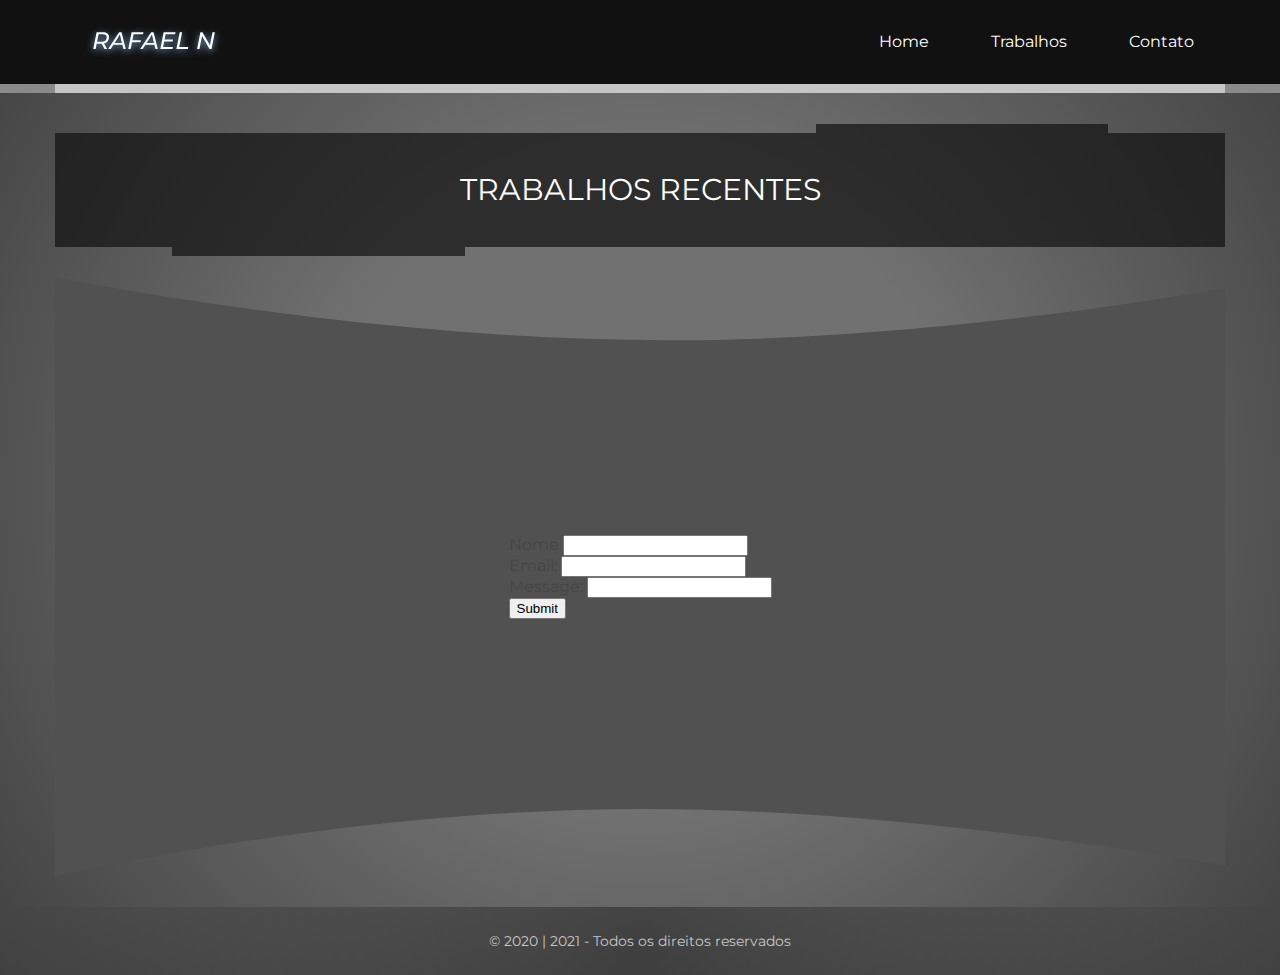
==== commit 5a9c029a: "add + adjusting files" ====
--- a/index.html
+++ b/index.html
@@ -8,7 +8,6 @@
     <link rel="stylesheet" href="https://unpkg.com/swiper/swiper-bundle.css" />
     <link rel="stylesheet" href="https://unpkg.com/swiper/swiper-bundle.min.css" />
     <link href="css/site.css" rel="stylesheet" type="text/css">
-    <link href="css/custom.css" rel="stylesheet" type="text/css">
 </head>
 
 <body>
@@ -23,7 +22,23 @@
                 <a href="#">
                     <h1>
                         RAFAEL N
-                        <svg width="136" height="31" viewBox="0 0 136 31" fill="none" xmlns="http://www.w3.org/2000/svg"><g filter="url(#filter0_d)"><path d="M23.064 10.12C23.064 11.768 22.624 13.144 21.744 14.248C20.864 15.352 19.624 16.112 18.024 16.528L21.096 22H18.552L15.624 16.864H15.168H10.68L9.672 22H7.248L10.608 5.2H16.872C18.84 5.2 20.36 5.632 21.432 6.496C22.52 7.344 23.064 8.552 23.064 10.12ZM15.24 14.824C16.968 14.824 18.304 14.44 19.248 13.672C20.192 12.904 20.664 11.792 20.664 10.336C20.664 9.328 20.32 8.568 19.632 8.056C18.944 7.544 17.952 7.288 16.656 7.288H12.6L11.088 14.824H15.24ZM36.3735 17.8H27.3975L24.7335 22H22.1415L33.1335 5.2H35.5095L39.7575 22H37.3815L36.3735 17.8ZM35.8935 15.88L33.9015 7.6L28.6215 15.88H35.8935ZM47.5916 7.288L46.4156 13.144H54.8636L54.4556 15.208H46.0076L44.6636 22H42.2636L45.6236 5.2H57.4796L57.0716 7.288H47.5916ZM68.4126 17.8H59.4366L56.7726 22H54.1806L65.1726 5.2H67.5486L71.7966 22H69.4206L68.4126 17.8ZM67.9326 15.88L65.9406 7.6L60.6606 15.88H67.9326ZM79.6307 7.288L78.5987 12.448H87.0467L86.6387 14.488H78.1907L77.1107 19.912H86.9267L86.5187 22H74.3027L77.6627 5.2H89.5187L89.1107 7.288H79.6307ZM93.7408 5.2H96.1408L93.1888 19.912H102.309L101.901 22H90.3808L93.7408 5.2ZM128.884 5.2L125.524 22H123.556L116.044 9.064L113.476 22H111.076L114.436 5.2H116.404L123.916 18.136L126.484 5.2H128.884Z" fill="white"/></g><defs><filter id="filter0_d" x="0.247986" y="0.200012" width="135.636" height="30.8" filterUnits="userSpaceOnUse" color-interpolation-filters="sRGB"><feFlood flood-opacity="0" result="BackgroundImageFix"/><feColorMatrix in="SourceAlpha" type="matrix" values="0 0 0 0 0 0 0 0 0 0 0 0 0 0 0 0 0 0 127 0"/><feOffset dy="2"/><feGaussianBlur stdDeviation="3.5"/><feColorMatrix type="matrix" values="0 0 0 0 0.4 0 0 0 0 0.54902 0 0 0 0 0.682353 0 0 0 1 0"/><feBlend mode="normal" in2="BackgroundImageFix" result="effect1_dropShadow"/><feBlend mode="normal" in="SourceGraphic" in2="effect1_dropShadow" result="shape"/></filter></defs></svg>
+                        <svg width="136" height="31" viewBox="0 0 136 31" fill="none" xmlns="http://www.w3.org/2000/svg">
+                            <g filter="url(#filter0_d)">
+                            <path d="M23.064 10.12C23.064 11.768 22.624 13.144 21.744 14.248C20.864 15.352 19.624 16.112 18.024 16.528L21.096 22H18.552L15.624 16.864H15.168H10.68L9.672 22H7.248L10.608 5.2H16.872C18.84 5.2 20.36 5.632 21.432 6.496C22.52 7.344 23.064 8.552 23.064 10.12ZM15.24 14.824C16.968 14.824 18.304 14.44 19.248 13.672C20.192 12.904 20.664 11.792 20.664 10.336C20.664 9.328 20.32 8.568 19.632 8.056C18.944 7.544 17.952 7.288 16.656 7.288H12.6L11.088 14.824H15.24ZM36.3735 17.8H27.3975L24.7335 22H22.1415L33.1335 5.2H35.5095L39.7575 22H37.3815L36.3735 17.8ZM35.8935 15.88L33.9015 7.6L28.6215 15.88H35.8935ZM47.5916 7.288L46.4156 13.144H54.8636L54.4556 15.208H46.0076L44.6636 22H42.2636L45.6236 5.2H57.4796L57.0716 7.288H47.5916ZM68.4126 17.8H59.4366L56.7726 22H54.1806L65.1726 5.2H67.5486L71.7966 22H69.4206L68.4126 17.8ZM67.9326 15.88L65.9406 7.6L60.6606 15.88H67.9326ZM79.6307 7.288L78.5987 12.448H87.0467L86.6387 14.488H78.1907L77.1107 19.912H86.9267L86.5187 22H74.3027L77.6627 5.2H89.5187L89.1107 7.288H79.6307ZM93.7408 5.2H96.1408L93.1888 19.912H102.309L101.901 22H90.3808L93.7408 5.2ZM128.884 5.2L125.524 22H123.556L116.044 9.064L113.476 22H111.076L114.436 5.2H116.404L123.916 18.136L126.484 5.2H128.884Z" fill="white"/>
+                            </g>
+                            <defs>
+                            <filter id="filter0_d" x="0.247986" y="0.200012" width="135.636" height="30.8" filterUnits="userSpaceOnUse" color-interpolation-filters="sRGB">
+                            <feFlood flood-opacity="0" result="BackgroundImageFix"/>
+                            <feColorMatrix in="SourceAlpha" type="matrix" values="0 0 0 0 0 0 0 0 0 0 0 0 0 0 0 0 0 0 127 0"/>
+                            <feOffset dy="2"/>
+                            <feGaussianBlur stdDeviation="3.5"/>
+                            <feColorMatrix type="matrix" values="0 0 0 0 0.4 0 0 0 0 0.54902 0 0 0 0 0.682353 0 0 0 1 0"/>
+                            <feBlend mode="normal" in2="BackgroundImageFix" result="effect1_dropShadow"/>
+                            <feBlend mode="normal" in="SourceGraphic" in2="effect1_dropShadow" result="shape"/>
+                            </filter>
+                            </defs>
+                            </svg>
+
                     </h1>
                 </a>
             </div>
@@ -32,7 +47,7 @@
                 <nav class="c-main-menu">
                     <ul class="c-main-menu__list">
                         <li class="c-main-menu__item">
-                            <a href="#" class="c-main-menu__link active" data-target="home">
+                            <a href="#" class="c-main-menu__link">
                                 Home
                             </a>
                         </li>
@@ -42,7 +57,7 @@
                             </a>
                         </li>
                         <li class="c-main-menu__item">
-                            <a href="#" class="c-main-menu__link" data-target="contact">
+                            <a href="#" class="c-main-menu__link">
                                 Contato
                             </a>
                         </li>
@@ -67,107 +82,83 @@
 
 
             <!-- Slider main container -->
-            <section class="home js-home active" data-page="home" data-title="Trabalhos Recentes">
-                <div class="swiper-container">
-                    <!-- Additional required wrapper -->
-                    <div class="swiper-wrapper">
-                        <!-- Slides -->
-                        <div class="swiper-slide">
-                            Slide 1
-                            <figure class="swiper-slide__imagem">
-                                <img src="https://rfaaelnc.github.io/ny.jpg" alt="Imagem 01">
-                            </figure>
-                            <div class="swiper-slide__info">
-                                <!-- <div class="details"> -->
-                                    <h3 class="swiper-slide__title">
-                                        Implementação de Layout
-                                    </h3>
-
-                                    <p class="swiper-slide__text">
-                                        E-commerce usando tecnologia tray
-                                    </p>
-                                <!-- </div> -->
-
-                            </div>
+            <div class="swiper-container" style="display: none;">
+                <!-- Additional required wrapper -->
+                <div class="swiper-wrapper">
+                    <!-- Slides -->
+                    <div class="swiper-slide">
+                        Slide 1
+                        <figure class="swiper-slide__imagem">
+                            <img src="https://rfaaelnc.github.io/ny.jpg" alt="Imagem 01">
+                        </figure>
+                        <div class="swiper-slide__info">
+                            <!-- <div class="details"> -->
+                                <h3 class="swiper-slide__title">
+                                    Implementação de Layout
+                                </h3>
+
+                                <p class="swiper-slide__text">
+                                    E-commerce usando tecnologia tray
+                                </p>
+                            <!-- </div> -->
+
                         </div>
-                        <div class="swiper-slide">
-                            Slide 2
-                            <figure class="swiper-slide__imagem">
-                                <img src="https://rfaaelnc.github.io/ny.jpg" alt="Imagem 01">
-                            </figure>
-                            <div class="swiper-slide__info">
-                                <!-- <div class="details"> -->
-                                    <h3 class="swiper-slide__title">
-                                        Implementação de Layout
-                                    </h3>
-
-                                    <p class="swiper-slide__text">
-                                        E-commerce usando tecnologia tray
-                                    </p>
-                                <!-- </div> -->
-
-                            </div>
+                    </div>
+                    <div class="swiper-slide">
+                        Slide 2
+                        <figure class="swiper-slide__imagem">
+                            <img src="https://rfaaelnc.github.io/ny.jpg" alt="Imagem 01">
+                        </figure>
+                        <div class="swiper-slide__info">
+                            <!-- <div class="details"> -->
+                                <h3 class="swiper-slide__title">
+                                    Implementação de Layout
+                                </h3>
+
+                                <p class="swiper-slide__text">
+                                    E-commerce usando tecnologia tray
+                                </p>
+                            <!-- </div> -->
+
                         </div>
-
-                        <div class="swiper-slide">
-                            Slide 2
-                            <figure class="swiper-slide__imagem">
-                                <img src="https://rfaaelnc.github.io/ny.jpg" alt="Imagem 01">
-                            </figure>
-                            <div class="swiper-slide__info">
-                                <!-- <div class="details"> -->
-                                    <h3 class="swiper-slide__title">
-                                        Implementação de Layout
-                                    </h3>
-
-                                    <p class="swiper-slide__text">
-                                        E-commerce usando tecnologia tray
-                                    </p>
-                                <!-- </div> -->
-
-                            </div>
-                        </div>
-
-                        <!--<div class="swiper-slide">Slide 2</div>
-                        <div class="swiper-slide">Slide 3</div>-->
-                    </div>
-                    <!-- If we need pagination -->
-                    <div class="swiper-pagination"></div>
-                
-                    <!-- If we need navigation buttons -->
-                    <div class="swiper-button-prev"></div>
-                    <div class="swiper-button-next"></div>
-
+                    </div>
+                    <div class="swiper-slide">Slide 2</div>
+                    <div class="swiper-slide">Slide 3</div>
                 </div>
-            </section>
+                <!-- If we need pagination -->
+                <div class="swiper-pagination"></div>
+            
+                <!-- If we need navigation buttons -->
+                <div class="swiper-button-prev"></div>
+                <div class="swiper-button-next"></div>
+
+            </div>
 
             <!-- CONTATO -->
             <!-- modify this form HTML and place wherever you want your form -->
-            <section class="contact js-contact" data-page="contact" data-title="Contato">
+            <section class="contact">
                 <form class="form-contact" id="my-form" action="https://formspree.io/f/mbjqalwe" method="POST">
 
                     <div class="form-contact__group">
                         <label for="name">Nome</label>
-                        <input type="name" class="form-contact__control" name="name" required />
+                        <input type="name" class="form-contact__control" name="name" />
                     </div>
 
                     <div class="form-contact__group">
                         <label>Email:</label>
-                        <input type="email" class="form-contact__control" name="email" required />
+                        <input type="email" class="form-contact__control" name="email" />
                     </div>
 
                     <div class="form-contact__group">
                         <label>Message:</label>
-                        <input type="text" class="form-contact__control" name="message" required/>
+                        <input type="text" class="form-contact__control" name="message" />
                     </div>
 
                     <button id="my-form-button" class="form-contact__button">Submit</button>
 
-                    <p id="my-form-status" class="form-contact__message"></p>
+                    <p id="my-form-status"></p>
                 </form>
             </section>
-
-
             <!-- Place this script at the end of the body tag -->
             
             <script>
@@ -177,22 +168,16 @@
                     event.preventDefault();
                     var status = document.getElementById("my-form-status");
                     var data = new FormData(event.target);
-                    
                     fetch(event.target.action, {
-
                     method: form.method,
                     body: data,
                     headers: {
                         'Accept': 'application/json'
                     }
-                    
                     }).then(response => {
-                        
-                    status.style.visibility="visible";
                     status.innerHTML = "Thanks for your submission!";
                     form.reset()
                     }).catch(error => {
-                    status.style.visibility="visible";
                     status.innerHTML = "Oops! There was a problem submitting your form"
                     });
                 }
@@ -215,10 +200,9 @@
     <script src="https://unpkg.com/swiper/swiper-bundle.js"></script>
     <script src="https://unpkg.com/swiper/swiper-bundle.min.js"></script>
 
-    <!--<script src="https://cdn.jsdelivr.net/npm/gasparesganga-jquery-loading-overlay@2.1.7/dist/loadingoverlay.min.js"></script>-->
-
-    <script type="module" src="js/main.js"></script>
-    <!--<script src="js/page.js"></script>-->
+    <script src="https://cdn.jsdelivr.net/npm/gasparesganga-jquery-loading-overlay@2.1.7/dist/loadingoverlay.min.js"></script>
+
+    <script src="js/main.js"></script>
 </body>
 
-</html>
+</html>--- a/css/site.css
+++ b/css/site.css
@@ -1 +1 @@
-@import"https://fonts.googleapis.com/css2?family=Cairo:wght@200;300;400;600;700&family=Montserrat:ital,wght@0,100;0,200;0,300;0,400;0,500;0,600;0,700;1,100;1,200;1,300;1,400;1,500;1,600;1,700&display=swap";html,body,div,span,applet,object,iframe,h1,h2,h3,h4,h5,h6,p,blockquote,pre,a,abbr,acronym,address,big,cite,code,del,dfn,em,img,ins,kbd,q,s,samp,small,strike,strong,sub,sup,tt,var,b,u,i,center,dl,dt,dd,ol,ul,li,fieldset,form,label,legend,table,caption,tbody,tfoot,thead,tr,th,td,article,aside,canvas,details,embed,figure,figcaption,footer,header,hgroup,menu,nav,output,ruby,section,summary,time,mark,audio,video{margin:0;padding:0;border:0;font-size:100%;font:inherit;vertical-align:baseline}article,aside,details,figcaption,figure,footer,header,hgroup,menu,nav,section{display:block}body{line-height:1}ol,ul{list-style:none}blockquote,q{quotes:none}blockquote:before,blockquote:after,q:before,q:after{content:"";content:none}table{border-collapse:collapse;border-spacing:0}img{max-width:100%}body{font-family:"Montserrat","Helvetica Neue",Helvetica,Arial,sans-serif}*{transition:all 1s ease}.l-header__logo h1{font-size:0;transition:0s}.form-contact{display:flex;flex-direction:column}.form-contact__group{padding:15px}.form-contact label{display:block;color:#fff;padding-bottom:5px}.form-contact__control{width:100%;min-width:290px;height:35px}.form-contact__button{cursor:pointer;border:0;width:100px;height:30px;margin:15px}.form-contact__message{color:#fff;margin-top:15px;padding:15px;border:1px dashed #4169e1;background-color:#444;visibility:hidden}.form-contact__message::after{content:"";width:40%;height:3px;display:block;background-color:#4169e1}html{box-sizing:border-box}body{font-family:"Montserrat",Arial,Helvetica,sans-serif;font-size:16px;color:#454545;background:radial-gradient(circle, #717171 40%, #414141 100%);min-height:100vh;display:flex;flex-direction:column}*,*::after,*::before{box-sizing:inherit}.l-header{background-color:#111;border-bottom:9px solid rgba(255,255,255,.509804);position:relative;height:93px;display:flex;align-items:center}.l-header::after{content:"";border-bottom:9px solid rgba(255,255,255,.509804);width:100%;max-width:1170px;margin:0 auto;position:absolute;bottom:-9px;left:0;right:0}.l-header__logo{padding-left:31px;font-size:0}.l-header__logo a{color:#fff;text-decoration:none}.l-header__container{display:inherit;justify-content:space-between;align-items:center;width:100%;max-width:1170px;margin:0 auto}.c-main-menu__list{display:flex;align-items:center}.c-main-menu__item{padding:0 31px}.c-main-menu__link{color:#fff;text-decoration:none}.c-main-menu__link:hover{text-decoration:underline}.c-header{width:100%;margin:40px 0 15px}.c-header__container{position:relative;margin:0 auto;text-align:center;background-color:rgba(17,17,17,.7);min-height:114px;width:100%;max-width:1170px;display:flex}.c-header__container::after,.c-header__container::before{content:"";position:absolute;height:9px;width:25%;background-color:rgba(17,17,17,.7)}.c-header__container::after{bottom:100%;right:10%}.c-header__container::before{top:100%;left:10%}.c-header__title{color:#fff;font-size:1.9em;font-weight:300;letter-spacing:2px;margin:auto;text-transform:uppercase}.l-main{width:100%;max-width:1170px;margin:0 auto;overflow:hidden}.contact{height:600px;margin:30px 0;display:flex;justify-content:center;align-items:center;position:relative;background-image:url("../img/bg-contact.svg");background-size:cover}.contact::beforea{content:"";display:block;height:60px;background:red;width:100%;top:0;position:absolute;clip-path:ellipse(50% 11% at 50% 0%);clip-path:ellipse(53.21% 90% at 50% 0%);background:radial-gradient(circle, #717171 50%, #585858 98%)}.contact::aftera{content:"";display:block;height:60px;background:red;width:100%;bottom:0;position:absolute;clip-path:ellipse(50% 11% at 50% 0%);clip-path:ellipse(57.21% 92.19% at 50% 90%);background:radial-gradient(circle, #6d6d6d 23%, #515151 100%)}.l-footer{margin-top:auto;background-color:#111;max-height:68px;min-height:68px;width:100%;display:flex;justify-content:center;align-items:center;color:#c7c7c7;font-size:1.4rem;background:#c7c0c0;background:radial-gradient(circle, #fff7f7 0%, rgba(65, 65, 65, 0) 100%);background:radial-gradient(circle, #6b6b6b 0%, rgba(65, 65, 65, 0) 100%);background:radial-gradient(circle, rgba(0, 0, 0, 0.36) 0%, rgba(65, 65, 65, 0) 100%);background:radial-gradient(circle, rgba(0, 0, 0, 0.36) 0%, rgba(65, 65, 65, 0) 100%)}.l-footer__copyright{font-size:.9rem}.swiper-container{padding-bottom:30px;max-width:1170px;margin:0 auto 30px;overflow:initial}.swiper-container img{display:block;object-fit:cover;min-height:48vh}.swiper-slide{min-height:100px}.swiper-slide__info{position:relative;border-top:9px solid rgba(0,0,0,.721569);min-height:80px;background-color:rgba(0,0,0,.498039);display:flex;align-items:flex-start;flex-direction:column;justify-content:center;padding:0 15px}.swiper-slide__info::before{content:"";position:absolute;left:10%;bottom:-9px;height:9px;width:30%;background-color:inherit}.swiper-slide__title{color:#fff;font-family:"Cairo",sans-serif;font-size:1.2em;margin-left:30px;margin-bottom:6px}.swiper-slide__text{color:#fff;font-size:.9em;font-weight:300;font-style:italic;margin-left:60px;margin-bottom:10px}.swiper-pagination{bottom:0}.swiper-pagination-bullet{background-color:#adff2f}.swiper-pagination-bullet-active{background-color:#adff2f}.swiper-button-next,.swiper-button-prev{color:#fff;top:calc(50% - 30px)}.c-loading{display:flex;justify-content:center;position:fixed;top:0;left:0;background-color:#000000a8;z-index:999;bottom:0;right:0;align-content:center}.c-loaderIcon{font-size:10px;margin:50px auto;text-indent:-9999em;width:11em;height:11em;border-radius:50%;background:#fff;background:-moz-linear-gradient(left, #ffffff 10%, rgba(255, 255, 255, 0) 42%);background:-webkit-linear-gradient(left, #ffffff 10%, rgba(255, 255, 255, 0) 42%);background:-o-linear-gradient(left, #ffffff 10%, rgba(255, 255, 255, 0) 42%);background:-ms-linear-gradient(left, #ffffff 10%, rgba(255, 255, 255, 0) 42%);background:linear-gradient(to right, #ffffff 10%, rgba(255, 255, 255, 0) 42%);position:relative;-webkit-animation:load3 1.4s infinite linear;animation:load3 1.4s infinite linear;-webkit-transform:translateZ(0);-ms-transform:translateZ(0);transform:translateZ(0);margin:auto}.c-loaderIcon:before{width:50%;height:50%;background:#fff;border-radius:100% 0 0 0;position:absolute;top:0;left:0;content:""}.c-loaderIcon:after{background:#1c1c1c;width:75%;height:75%;border-radius:50%;content:"";margin:auto;position:absolute;top:0;left:0;bottom:0;right:0}@-webkit-keyframes load3{0%{-webkit-transform:rotate(0deg);transform:rotate(0deg)}100%{-webkit-transform:rotate(360deg);transform:rotate(360deg)}}@keyframes load3{0%{-webkit-transform:rotate(0deg);transform:rotate(0deg)}100%{-webkit-transform:rotate(360deg);transform:rotate(360deg)}}
+@import url("https://fonts.googleapis.com/css2?family=Cairo:wght@200;300;400;600;700&family=Montserrat:ital,wght@0,100;0,200;0,300;0,400;0,500;0,600;0,700;1,100;1,200;1,300;1,400;1,500;1,600;1,700&display=swap");html,body,div,span,applet,object,iframe,h1,h2,h3,h4,h5,h6,p,blockquote,pre,a,abbr,acronym,address,big,cite,code,del,dfn,em,img,ins,kbd,q,s,samp,small,strike,strong,sub,sup,tt,var,b,u,i,center,dl,dt,dd,ol,ul,li,fieldset,form,label,legend,table,caption,tbody,tfoot,thead,tr,th,td,article,aside,canvas,details,embed,figure,figcaption,footer,header,hgroup,menu,nav,output,ruby,section,summary,time,mark,audio,video{margin:0;padding:0;border:0;font-size:100%;font:inherit;vertical-align:baseline}article,aside,details,figcaption,figure,footer,header,hgroup,menu,nav,section{display:block}body{line-height:1}ol,ul{list-style:none}blockquote,q{quotes:none}blockquote:before,blockquote:after,q:before,q:after{content:'';content:none}table{border-collapse:collapse;border-spacing:0}img{max-width:100%}html{box-sizing:border-box}body{font-family:'Montserrat', Arial, Helvetica, sans-serif;font-size:16px;color:#454545;background:radial-gradient(circle, #717171 40%, #414141 100%);min-height:100vh;display:flex;flex-direction:column}*,*::after,*::before{box-sizing:inherit}.l-header{background-color:#111;border-bottom:9px solid rgba(255,255,255,0.509804);position:relative;height:93px;display:flex;align-items:center}.l-header::after{content:"";border-bottom:9px solid rgba(255,255,255,0.509804);width:100%;max-width:1170px;margin:0 auto;position:absolute;bottom:-9px;left:0;right:0}.l-header__logo{padding-left:31px;font-size:0}.l-header__logo a{color:#FFFFFF;text-decoration:none}.l-header__container{display:inherit;justify-content:space-between;align-items:center;width:100%;max-width:1170px;margin:0 auto}.c-main-menu__list{display:flex;align-items:center}.c-main-menu__item{padding:0 31px}.c-main-menu__link{color:#fff;text-decoration:none}.c-main-menu__link:hover{text-decoration:underline}.c-header{width:100%;margin:40px 0 15px}.c-header__container{position:relative;margin:0 auto;text-align:center;background-color:rgba(17,17,17,0.7);min-height:114px;width:100%;max-width:1170px;display:flex}.c-header__container::after,.c-header__container::before{content:"";position:absolute;height:9px;width:25%;background-color:rgba(17,17,17,0.7)}.c-header__container::after{bottom:100%;right:10%}.c-header__container::before{top:100%;left:10%}.c-header__title{color:#FFFFFF;font-size:1.9em;font-weight:300px;margin:auto;text-transform:uppercase}.l-main{width:100%;max-width:1170px;margin:0 auto;overflow:hidden}.contact{height:600px;margin:30px 0;display:flex;justify-content:center;align-items:center;position:relative;background-image:url("../img/bg-contact.svg");background-size:cover}.contact::beforea{content:"";display:block;height:60px;background:red;width:100%;top:0;position:absolute;clip-path:ellipse(50% 11% at 50% 0%);clip-path:ellipse(53.21% 90% at 50% 0%);background:radial-gradient(circle, #717171 50%, #585858 98%)}.contact::aftera{content:"";display:block;height:60px;background:red;width:100%;bottom:0;position:absolute;clip-path:ellipse(50% 11% at 50% 0%);clip-path:ellipse(57.21% 92.19% at 50% 90%);background:radial-gradient(circle, #6d6d6d 23%, #515151 100%)}.l-footer{margin-top:auto;background-color:#111111;max-height:68px;min-height:68px;width:100%;display:flex;justify-content:center;align-items:center;color:#c7c7c7;font-size:1.4rem;background:#c7c0c0;background:radial-gradient(circle, #fff7f7 0%, rgba(65,65,65,0) 100%);background:radial-gradient(circle, #6b6b6b 0%, rgba(65,65,65,0) 100%);background:radial-gradient(circle, rgba(0,0,0,0.36) 0%, rgba(65,65,65,0) 100%);background:radial-gradient(circle, rgba(0,0,0,0.36) 0%, rgba(65,65,65,0) 100%)}.l-footer__copyright{font-size:0.9rem}.swiper-container{padding-bottom:30px;max-width:1170px;margin:0 auto 30px;overflow:initial}.swiper-container img{display:block}.swiper-slide{min-height:100px}.swiper-slide__info{position:relative;border-top:9px solid rgba(0,0,0,0.721569);height:67px;background-color:rgba(0,0,0,0.498039);display:flex;align-items:flex-start;flex-direction:column;justify-content:center;padding:0 15px}.swiper-slide__info::before{content:'';position:absolute;left:10%;bottom:-9px;height:9px;width:30%;background-color:inherit}.swiper-slide__title{color:#FFF;font-family:"Cairo",sans-serif}.swiper-slide__text{color:#FFF}.swiper-pagination{bottom:0}.c-loading{display:flex;justify-content:center;position:fixed;top:0;left:0;background-color:#000000a8;z-index:999;bottom:0;right:0;align-content:center}.c-loaderIcon{font-size:10px;margin:50px auto;text-indent:-9999em;width:11em;height:11em;border-radius:50%;background:#ffffff;background:-moz-linear-gradient(left, #fff 10%, rgba(255,255,255,0) 42%);background:-webkit-linear-gradient(left, #fff 10%, rgba(255,255,255,0) 42%);background:-o-linear-gradient(left, #fff 10%, rgba(255,255,255,0) 42%);background:-ms-linear-gradient(left, #fff 10%, rgba(255,255,255,0) 42%);background:linear-gradient(to right, #fff 10%, rgba(255,255,255,0) 42%);position:relative;-webkit-animation:load3 1.4s infinite linear;animation:load3 1.4s infinite linear;-webkit-transform:translateZ(0);-ms-transform:translateZ(0);transform:translateZ(0);margin:auto}.c-loaderIcon:before{width:50%;height:50%;background:#ffffff;border-radius:100% 0 0 0;position:absolute;top:0;left:0;content:''}.c-loaderIcon:after{background:#1c1c1c;width:75%;height:75%;border-radius:50%;content:'';margin:auto;position:absolute;top:0;left:0;bottom:0;right:0}@-webkit-keyframes load3{0%{-webkit-transform:rotate(0deg);transform:rotate(0deg)}100%{-webkit-transform:rotate(360deg);transform:rotate(360deg)}}@keyframes load3{0%{-webkit-transform:rotate(0deg);transform:rotate(0deg)}100%{-webkit-transform:rotate(360deg);transform:rotate(360deg)}}
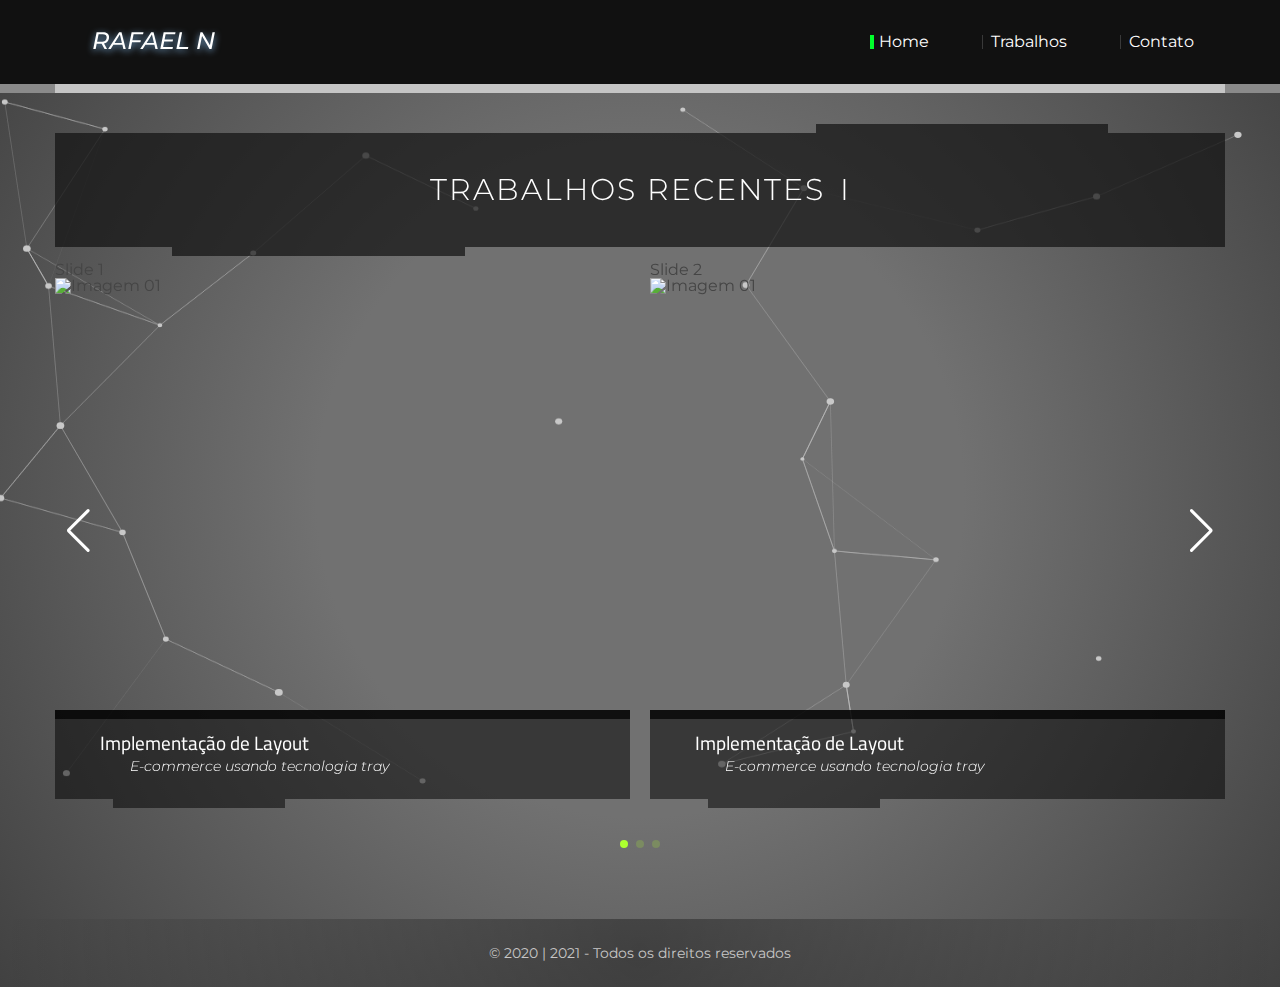
==== commit 28288897: "Teste" ====
--- a/index.html
+++ b/index.html
@@ -8,10 +8,12 @@
     <link rel="stylesheet" href="https://unpkg.com/swiper/swiper-bundle.css" />
     <link rel="stylesheet" href="https://unpkg.com/swiper/swiper-bundle.min.css" />
     <link href="css/site.css" rel="stylesheet" type="text/css">
+    <link href="css/custom.css" rel="stylesheet" type="text/css">
 </head>
 
 <body>
 
+    <canvas id="canvas" class="canvas"></canvas>
     <div class="c-loading" id="loading">
             <div class="c-loaderIcon"></div>
     </div>
@@ -22,23 +24,7 @@
                 <a href="#">
                     <h1>
                         RAFAEL N
-                        <svg width="136" height="31" viewBox="0 0 136 31" fill="none" xmlns="http://www.w3.org/2000/svg">
-                            <g filter="url(#filter0_d)">
-                            <path d="M23.064 10.12C23.064 11.768 22.624 13.144 21.744 14.248C20.864 15.352 19.624 16.112 18.024 16.528L21.096 22H18.552L15.624 16.864H15.168H10.68L9.672 22H7.248L10.608 5.2H16.872C18.84 5.2 20.36 5.632 21.432 6.496C22.52 7.344 23.064 8.552 23.064 10.12ZM15.24 14.824C16.968 14.824 18.304 14.44 19.248 13.672C20.192 12.904 20.664 11.792 20.664 10.336C20.664 9.328 20.32 8.568 19.632 8.056C18.944 7.544 17.952 7.288 16.656 7.288H12.6L11.088 14.824H15.24ZM36.3735 17.8H27.3975L24.7335 22H22.1415L33.1335 5.2H35.5095L39.7575 22H37.3815L36.3735 17.8ZM35.8935 15.88L33.9015 7.6L28.6215 15.88H35.8935ZM47.5916 7.288L46.4156 13.144H54.8636L54.4556 15.208H46.0076L44.6636 22H42.2636L45.6236 5.2H57.4796L57.0716 7.288H47.5916ZM68.4126 17.8H59.4366L56.7726 22H54.1806L65.1726 5.2H67.5486L71.7966 22H69.4206L68.4126 17.8ZM67.9326 15.88L65.9406 7.6L60.6606 15.88H67.9326ZM79.6307 7.288L78.5987 12.448H87.0467L86.6387 14.488H78.1907L77.1107 19.912H86.9267L86.5187 22H74.3027L77.6627 5.2H89.5187L89.1107 7.288H79.6307ZM93.7408 5.2H96.1408L93.1888 19.912H102.309L101.901 22H90.3808L93.7408 5.2ZM128.884 5.2L125.524 22H123.556L116.044 9.064L113.476 22H111.076L114.436 5.2H116.404L123.916 18.136L126.484 5.2H128.884Z" fill="white"/>
-                            </g>
-                            <defs>
-                            <filter id="filter0_d" x="0.247986" y="0.200012" width="135.636" height="30.8" filterUnits="userSpaceOnUse" color-interpolation-filters="sRGB">
-                            <feFlood flood-opacity="0" result="BackgroundImageFix"/>
-                            <feColorMatrix in="SourceAlpha" type="matrix" values="0 0 0 0 0 0 0 0 0 0 0 0 0 0 0 0 0 0 127 0"/>
-                            <feOffset dy="2"/>
-                            <feGaussianBlur stdDeviation="3.5"/>
-                            <feColorMatrix type="matrix" values="0 0 0 0 0.4 0 0 0 0 0.54902 0 0 0 0 0.682353 0 0 0 1 0"/>
-                            <feBlend mode="normal" in2="BackgroundImageFix" result="effect1_dropShadow"/>
-                            <feBlend mode="normal" in="SourceGraphic" in2="effect1_dropShadow" result="shape"/>
-                            </filter>
-                            </defs>
-                            </svg>
-
+                        <svg width="136" height="31" viewBox="0 0 136 31" fill="none" xmlns="http://www.w3.org/2000/svg"><g filter="url(#filter0_d)"><path d="M23.064 10.12C23.064 11.768 22.624 13.144 21.744 14.248C20.864 15.352 19.624 16.112 18.024 16.528L21.096 22H18.552L15.624 16.864H15.168H10.68L9.672 22H7.248L10.608 5.2H16.872C18.84 5.2 20.36 5.632 21.432 6.496C22.52 7.344 23.064 8.552 23.064 10.12ZM15.24 14.824C16.968 14.824 18.304 14.44 19.248 13.672C20.192 12.904 20.664 11.792 20.664 10.336C20.664 9.328 20.32 8.568 19.632 8.056C18.944 7.544 17.952 7.288 16.656 7.288H12.6L11.088 14.824H15.24ZM36.3735 17.8H27.3975L24.7335 22H22.1415L33.1335 5.2H35.5095L39.7575 22H37.3815L36.3735 17.8ZM35.8935 15.88L33.9015 7.6L28.6215 15.88H35.8935ZM47.5916 7.288L46.4156 13.144H54.8636L54.4556 15.208H46.0076L44.6636 22H42.2636L45.6236 5.2H57.4796L57.0716 7.288H47.5916ZM68.4126 17.8H59.4366L56.7726 22H54.1806L65.1726 5.2H67.5486L71.7966 22H69.4206L68.4126 17.8ZM67.9326 15.88L65.9406 7.6L60.6606 15.88H67.9326ZM79.6307 7.288L78.5987 12.448H87.0467L86.6387 14.488H78.1907L77.1107 19.912H86.9267L86.5187 22H74.3027L77.6627 5.2H89.5187L89.1107 7.288H79.6307ZM93.7408 5.2H96.1408L93.1888 19.912H102.309L101.901 22H90.3808L93.7408 5.2ZM128.884 5.2L125.524 22H123.556L116.044 9.064L113.476 22H111.076L114.436 5.2H116.404L123.916 18.136L126.484 5.2H128.884Z" fill="white"/></g><defs><filter id="filter0_d" x="0.247986" y="0.200012" width="135.636" height="30.8" filterUnits="userSpaceOnUse" color-interpolation-filters="sRGB"><feFlood flood-opacity="0" result="BackgroundImageFix"/><feColorMatrix in="SourceAlpha" type="matrix" values="0 0 0 0 0 0 0 0 0 0 0 0 0 0 0 0 0 0 127 0"/><feOffset dy="2"/><feGaussianBlur stdDeviation="3.5"/><feColorMatrix type="matrix" values="0 0 0 0 0.4 0 0 0 0 0.54902 0 0 0 0 0.682353 0 0 0 1 0"/><feBlend mode="normal" in2="BackgroundImageFix" result="effect1_dropShadow"/><feBlend mode="normal" in="SourceGraphic" in2="effect1_dropShadow" result="shape"/></filter></defs></svg>
                     </h1>
                 </a>
             </div>
@@ -47,7 +33,7 @@
                 <nav class="c-main-menu">
                     <ul class="c-main-menu__list">
                         <li class="c-main-menu__item">
-                            <a href="#" class="c-main-menu__link">
+                            <a href="#" class="c-main-menu__link active" data-target="home">
                                 Home
                             </a>
                         </li>
@@ -57,7 +43,7 @@
                             </a>
                         </li>
                         <li class="c-main-menu__item">
-                            <a href="#" class="c-main-menu__link">
+                            <a href="#" class="c-main-menu__link" data-target="contact">
                                 Contato
                             </a>
                         </li>
@@ -82,83 +68,117 @@
 
 
             <!-- Slider main container -->
-            <div class="swiper-container" style="display: none;">
-                <!-- Additional required wrapper -->
-                <div class="swiper-wrapper">
-                    <!-- Slides -->
-                    <div class="swiper-slide">
-                        Slide 1
-                        <figure class="swiper-slide__imagem">
-                            <img src="https://rfaaelnc.github.io/ny.jpg" alt="Imagem 01">
-                        </figure>
-                        <div class="swiper-slide__info">
-                            <!-- <div class="details"> -->
-                                <h3 class="swiper-slide__title">
-                                    Implementação de Layout
-                                </h3>
-
-                                <p class="swiper-slide__text">
-                                    E-commerce usando tecnologia tray
-                                </p>
-                            <!-- </div> -->
-
-                        </div>
+            <section class="home js-home active" data-page="home" data-title="Trabalhos Recentes">
+                <div class="swiper-container">
+                    <!-- Additional required wrapper -->
+                    <div class="swiper-wrapper">
+                        <!-- Slides -->
+                        <div class="swiper-slide">
+                            Slide 1
+                            <figure class="swiper-slide__imagem">
+                                <img src="https://rfaaelnc.github.io/ny.jpg" alt="Imagem 01">
+                            </figure>
+                            <div class="swiper-slide__info">
+                                <!-- <div class="details"> -->
+                                    <h3 class="swiper-slide__title">
+                                        Implementação de Layout
+                                    </h3>
+
+                                    <p class="swiper-slide__text">
+                                        E-commerce usando tecnologia tray
+                                    </p>
+                                <!-- </div> -->
+
+                            </div>
+                        </div>
+                        <div class="swiper-slide">
+                            Slide 2
+                            <figure class="swiper-slide__imagem">
+                                <img src="https://rfaaelnc.github.io/ny.jpg" alt="Imagem 01">
+                            </figure>
+                            <div class="swiper-slide__info">
+                                <!-- <div class="details"> -->
+                                    <h3 class="swiper-slide__title">
+                                        Implementação de Layout
+                                    </h3>
+
+                                    <p class="swiper-slide__text">
+                                        E-commerce usando tecnologia tray
+                                    </p>
+                                <!-- </div> -->
+
+                            </div>
+                        </div>
+
+                        <div class="swiper-slide">
+                            Slide 2
+                            <figure class="swiper-slide__imagem">
+                                <img src="https://rfaaelnc.github.io/ny.jpg" alt="Imagem 01">
+                            </figure>
+                            <div class="swiper-slide__info">
+                                <!-- <div class="details"> -->
+                                    <h3 class="swiper-slide__title">
+                                        Implementação de Layout
+                                    </h3>
+
+                                    <p class="swiper-slide__text">
+                                        E-commerce usando tecnologia tray
+                                    </p>
+                                <!-- </div> -->
+
+                            </div>
+                        </div>
+
+                        <!--<div class="swiper-slide">Slide 2</div>
+                        <div class="swiper-slide">Slide 3</div>-->
                     </div>
-                    <div class="swiper-slide">
-                        Slide 2
-                        <figure class="swiper-slide__imagem">
-                            <img src="https://rfaaelnc.github.io/ny.jpg" alt="Imagem 01">
-                        </figure>
-                        <div class="swiper-slide__info">
-                            <!-- <div class="details"> -->
-                                <h3 class="swiper-slide__title">
-                                    Implementação de Layout
-                                </h3>
-
-                                <p class="swiper-slide__text">
-                                    E-commerce usando tecnologia tray
-                                </p>
-                            <!-- </div> -->
-
-                        </div>
-                    </div>
-                    <div class="swiper-slide">Slide 2</div>
-                    <div class="swiper-slide">Slide 3</div>
+                    <!-- If we need pagination -->
+                    <div class="swiper-pagination"></div>
+                
+                    <!-- If we need navigation buttons -->
+                    <div class="swiper-button-prev"></div>
+                    <div class="swiper-button-next"></div>
+
                 </div>
-                <!-- If we need pagination -->
-                <div class="swiper-pagination"></div>
-            
-                <!-- If we need navigation buttons -->
-                <div class="swiper-button-prev"></div>
-                <div class="swiper-button-next"></div>
-
-            </div>
+            </section>
 
             <!-- CONTATO -->
             <!-- modify this form HTML and place wherever you want your form -->
-            <section class="contact">
-                <form class="form-contact" id="my-form" action="https://formspree.io/f/mbjqalwe" method="POST">
-
-                    <div class="form-contact__group">
-                        <label for="name">Nome</label>
-                        <input type="name" class="form-contact__control" name="name" />
-                    </div>
-
-                    <div class="form-contact__group">
-                        <label>Email:</label>
-                        <input type="email" class="form-contact__control" name="email" />
-                    </div>
-
-                    <div class="form-contact__group">
-                        <label>Message:</label>
-                        <input type="text" class="form-contact__control" name="message" />
-                    </div>
-
-                    <button id="my-form-button" class="form-contact__button">Submit</button>
-
-                    <p id="my-form-status"></p>
-                </form>
+            <section class="contact js-contact" data-page="contact" data-title="Contato">
+
+                <div class="contact__container">
+                    <form class="form-contact" id="my-form" action="https://formspree.io/f/mbjqalwe" method="POST">
+
+                        <div class="form-contact__group">
+                            <label for="name">Nome</label>
+                            <input type="name" class="form-contact__control" name="name" required />
+                        </div>
+
+                        <div class="form-contact__group">
+                            <label>Email:</label>
+                            <input type="email" class="form-contact__control" name="email" required />
+                        </div>
+
+                        <div class="form-contact__group">
+                            <label>Message:</label>
+                            <input type="text" class="form-contact__control" name="message" required/>
+                        </div>
+
+                        <button id="my-form-button" class="form-contact__button">Submit</button>
+
+                        <p id="my-form-status" class="form-contact__message"></p>
+                    </form>
+                </div>
             </section>
+
+
+            <!-- CONTATO -->
+            <!-- modify this form HTML and place wherever you want your form -->
+            <section class="sobre js-sobre" data-page="sobre" data-title="Sobre">
+         
+            </section>
+
+
             <!-- Place this script at the end of the body tag -->
             
             <script>
@@ -168,16 +188,22 @@
                     event.preventDefault();
                     var status = document.getElementById("my-form-status");
                     var data = new FormData(event.target);
+                    
                     fetch(event.target.action, {
+
                     method: form.method,
                     body: data,
                     headers: {
                         'Accept': 'application/json'
                     }
+                    
                     }).then(response => {
+                        
+                    status.style.visibility="visible";
                     status.innerHTML = "Thanks for your submission!";
                     form.reset()
                     }).catch(error => {
+                    status.style.visibility="visible";
                     status.innerHTML = "Oops! There was a problem submitting your form"
                     });
                 }
@@ -199,10 +225,11 @@
     <!-- Swiper slider -->
     <script src="https://unpkg.com/swiper/swiper-bundle.js"></script>
     <script src="https://unpkg.com/swiper/swiper-bundle.min.js"></script>
-
-    <script src="https://cdn.jsdelivr.net/npm/gasparesganga-jquery-loading-overlay@2.1.7/dist/loadingoverlay.min.js"></script>
-
-    <script src="js/main.js"></script>
+    <!--<script src="https://cdn.jsdelivr.net/npm/gasparesganga-jquery-loading-overlay@2.1.7/dist/loadingoverlay.min.js"></script>-->
+    <!--<script src="js/particle.js"></script>-->
+    <script src="js/animation.js"></script>
+    <script type="module" src="js/main.js"></script>
+    <!--<script src="js/page.js"></script>-->
 </body>
 
 </html>--- a/css/site.css
+++ b/css/site.css
@@ -1 +1 @@
-@import url("https://fonts.googleapis.com/css2?family=Cairo:wght@200;300;400;600;700&family=Montserrat:ital,wght@0,100;0,200;0,300;0,400;0,500;0,600;0,700;1,100;1,200;1,300;1,400;1,500;1,600;1,700&display=swap");html,body,div,span,applet,object,iframe,h1,h2,h3,h4,h5,h6,p,blockquote,pre,a,abbr,acronym,address,big,cite,code,del,dfn,em,img,ins,kbd,q,s,samp,small,strike,strong,sub,sup,tt,var,b,u,i,center,dl,dt,dd,ol,ul,li,fieldset,form,label,legend,table,caption,tbody,tfoot,thead,tr,th,td,article,aside,canvas,details,embed,figure,figcaption,footer,header,hgroup,menu,nav,output,ruby,section,summary,time,mark,audio,video{margin:0;padding:0;border:0;font-size:100%;font:inherit;vertical-align:baseline}article,aside,details,figcaption,figure,footer,header,hgroup,menu,nav,section{display:block}body{line-height:1}ol,ul{list-style:none}blockquote,q{quotes:none}blockquote:before,blockquote:after,q:before,q:after{content:'';content:none}table{border-collapse:collapse;border-spacing:0}img{max-width:100%}html{box-sizing:border-box}body{font-family:'Montserrat', Arial, Helvetica, sans-serif;font-size:16px;color:#454545;background:radial-gradient(circle, #717171 40%, #414141 100%);min-height:100vh;display:flex;flex-direction:column}*,*::after,*::before{box-sizing:inherit}.l-header{background-color:#111;border-bottom:9px solid rgba(255,255,255,0.509804);position:relative;height:93px;display:flex;align-items:center}.l-header::after{content:"";border-bottom:9px solid rgba(255,255,255,0.509804);width:100%;max-width:1170px;margin:0 auto;position:absolute;bottom:-9px;left:0;right:0}.l-header__logo{padding-left:31px;font-size:0}.l-header__logo a{color:#FFFFFF;text-decoration:none}.l-header__container{display:inherit;justify-content:space-between;align-items:center;width:100%;max-width:1170px;margin:0 auto}.c-main-menu__list{display:flex;align-items:center}.c-main-menu__item{padding:0 31px}.c-main-menu__link{color:#fff;text-decoration:none}.c-main-menu__link:hover{text-decoration:underline}.c-header{width:100%;margin:40px 0 15px}.c-header__container{position:relative;margin:0 auto;text-align:center;background-color:rgba(17,17,17,0.7);min-height:114px;width:100%;max-width:1170px;display:flex}.c-header__container::after,.c-header__container::before{content:"";position:absolute;height:9px;width:25%;background-color:rgba(17,17,17,0.7)}.c-header__container::after{bottom:100%;right:10%}.c-header__container::before{top:100%;left:10%}.c-header__title{color:#FFFFFF;font-size:1.9em;font-weight:300px;margin:auto;text-transform:uppercase}.l-main{width:100%;max-width:1170px;margin:0 auto;overflow:hidden}.contact{height:600px;margin:30px 0;display:flex;justify-content:center;align-items:center;position:relative;background-image:url("../img/bg-contact.svg");background-size:cover}.contact::beforea{content:"";display:block;height:60px;background:red;width:100%;top:0;position:absolute;clip-path:ellipse(50% 11% at 50% 0%);clip-path:ellipse(53.21% 90% at 50% 0%);background:radial-gradient(circle, #717171 50%, #585858 98%)}.contact::aftera{content:"";display:block;height:60px;background:red;width:100%;bottom:0;position:absolute;clip-path:ellipse(50% 11% at 50% 0%);clip-path:ellipse(57.21% 92.19% at 50% 90%);background:radial-gradient(circle, #6d6d6d 23%, #515151 100%)}.l-footer{margin-top:auto;background-color:#111111;max-height:68px;min-height:68px;width:100%;display:flex;justify-content:center;align-items:center;color:#c7c7c7;font-size:1.4rem;background:#c7c0c0;background:radial-gradient(circle, #fff7f7 0%, rgba(65,65,65,0) 100%);background:radial-gradient(circle, #6b6b6b 0%, rgba(65,65,65,0) 100%);background:radial-gradient(circle, rgba(0,0,0,0.36) 0%, rgba(65,65,65,0) 100%);background:radial-gradient(circle, rgba(0,0,0,0.36) 0%, rgba(65,65,65,0) 100%)}.l-footer__copyright{font-size:0.9rem}.swiper-container{padding-bottom:30px;max-width:1170px;margin:0 auto 30px;overflow:initial}.swiper-container img{display:block}.swiper-slide{min-height:100px}.swiper-slide__info{position:relative;border-top:9px solid rgba(0,0,0,0.721569);height:67px;background-color:rgba(0,0,0,0.498039);display:flex;align-items:flex-start;flex-direction:column;justify-content:center;padding:0 15px}.swiper-slide__info::before{content:'';position:absolute;left:10%;bottom:-9px;height:9px;width:30%;background-color:inherit}.swiper-slide__title{color:#FFF;font-family:"Cairo",sans-serif}.swiper-slide__text{color:#FFF}.swiper-pagination{bottom:0}.c-loading{display:flex;justify-content:center;position:fixed;top:0;left:0;background-color:#000000a8;z-index:999;bottom:0;right:0;align-content:center}.c-loaderIcon{font-size:10px;margin:50px auto;text-indent:-9999em;width:11em;height:11em;border-radius:50%;background:#ffffff;background:-moz-linear-gradient(left, #fff 10%, rgba(255,255,255,0) 42%);background:-webkit-linear-gradient(left, #fff 10%, rgba(255,255,255,0) 42%);background:-o-linear-gradient(left, #fff 10%, rgba(255,255,255,0) 42%);background:-ms-linear-gradient(left, #fff 10%, rgba(255,255,255,0) 42%);background:linear-gradient(to right, #fff 10%, rgba(255,255,255,0) 42%);position:relative;-webkit-animation:load3 1.4s infinite linear;animation:load3 1.4s infinite linear;-webkit-transform:translateZ(0);-ms-transform:translateZ(0);transform:translateZ(0);margin:auto}.c-loaderIcon:before{width:50%;height:50%;background:#ffffff;border-radius:100% 0 0 0;position:absolute;top:0;left:0;content:''}.c-loaderIcon:after{background:#1c1c1c;width:75%;height:75%;border-radius:50%;content:'';margin:auto;position:absolute;top:0;left:0;bottom:0;right:0}@-webkit-keyframes load3{0%{-webkit-transform:rotate(0deg);transform:rotate(0deg)}100%{-webkit-transform:rotate(360deg);transform:rotate(360deg)}}@keyframes load3{0%{-webkit-transform:rotate(0deg);transform:rotate(0deg)}100%{-webkit-transform:rotate(360deg);transform:rotate(360deg)}}
+@import"https://fonts.googleapis.com/css2?family=Cairo:wght@200;300;400;600;700&family=Montserrat:ital,wght@0,100;0,200;0,300;0,400;0,500;0,600;0,700;1,100;1,200;1,300;1,400;1,500;1,600;1,700&display=swap";html,body,div,span,applet,object,iframe,h1,h2,h3,h4,h5,h6,p,blockquote,pre,a,abbr,acronym,address,big,cite,code,del,dfn,em,img,ins,kbd,q,s,samp,small,strike,strong,sub,sup,tt,var,b,u,i,center,dl,dt,dd,ol,ul,li,fieldset,form,label,legend,table,caption,tbody,tfoot,thead,tr,th,td,article,aside,canvas,details,embed,figure,figcaption,footer,header,hgroup,menu,nav,output,ruby,section,summary,time,mark,audio,video{margin:0;padding:0;border:0;font-size:100%;font:inherit;vertical-align:baseline}article,aside,details,figcaption,figure,footer,header,hgroup,menu,nav,section{display:block}body{line-height:1}ol,ul{list-style:none}blockquote,q{quotes:none}blockquote:before,blockquote:after,q:before,q:after{content:"";content:none}table{border-collapse:collapse;border-spacing:0}img{max-width:100%}body{font-family:"Montserrat","Helvetica Neue",Helvetica,Arial,sans-serif}*{transition:all 1s ease}.l-header__logo h1{font-size:0;transition:0s}.form-contact{display:flex;flex-direction:column}.form-contact__group{padding:15px}.form-contact label{display:block;color:#fff;padding-bottom:5px}.form-contact__control{width:100%;min-width:290px;height:35px}.form-contact__button{cursor:pointer;border:0;width:100px;height:30px;margin:15px}.form-contact__message{color:#fff;margin-top:15px;padding:15px;border:1px dashed #4169e1;background-color:#444;visibility:hidden}.form-contact__message::after{content:"";width:40%;height:3px;display:block;background-color:#4169e1}html{box-sizing:border-box}body{font-family:"Montserrat",Arial,Helvetica,sans-serif;font-size:16px;color:#454545;background:radial-gradient(circle, #717171 40%, #414141 100%);min-height:100vh;display:flex;flex-direction:column}*,*::after,*::before{box-sizing:inherit}.l-header{background-color:#111;border-bottom:9px solid rgba(255,255,255,.509804);position:relative;height:93px;display:flex;align-items:center;z-index:2}.l-header::after{content:"";border-bottom:9px solid rgba(255,255,255,.509804);width:100%;max-width:1170px;margin:0 auto;position:absolute;bottom:-9px;left:0;right:0}.l-header__logo{padding-left:31px;font-size:0}.l-header__logo a{color:#fff;text-decoration:none}.l-header__container{display:inherit;justify-content:space-between;align-items:center;width:100%;max-width:1170px;margin:0 auto}.c-main-menu__list{display:flex;align-items:center}.c-main-menu__item{padding:0 31px}.c-main-menu__link{color:#fff;text-decoration:none}.c-main-menu__link:hover{text-decoration:underline}.c-header{width:100%;margin:40px 0 15px;position:relative;z-index:2}.c-header__container{position:relative;margin:0 auto;text-align:center;background-color:rgba(17,17,17,.7);min-height:114px;width:100%;max-width:1170px;display:flex}.c-header__container::after,.c-header__container::before{content:"";position:absolute;height:9px;width:25%;background-color:rgba(17,17,17,.7)}.c-header__container::after{bottom:100%;right:10%}.c-header__container::before{top:100%;left:10%}.c-header__title{color:#fff;font-size:1.9em;font-weight:300;letter-spacing:2px;margin:auto;text-transform:uppercase}.l-main{width:100%;max-width:1170px;margin:0 auto;overflow:hidden}.contact{height:600px;margin:30px 0;display:flex;justify-content:center;align-items:center;position:relative;background-image:url("../img/bg-contact.svg");background-size:cover}.contact::beforea{content:"";display:block;height:60px;background:red;width:100%;top:0;position:absolute;clip-path:ellipse(50% 11% at 50% 0%);clip-path:ellipse(53.21% 90% at 50% 0%);background:radial-gradient(circle, #717171 50%, #585858 98%)}.contact::aftera{content:"";display:block;height:60px;background:red;width:100%;bottom:0;position:absolute;clip-path:ellipse(50% 11% at 50% 0%);clip-path:ellipse(57.21% 92.19% at 50% 90%);background:radial-gradient(circle, #6d6d6d 23%, #515151 100%)}.l-footer{margin-top:auto;background-color:#111;max-height:68px;min-height:68px;width:100%;display:flex;justify-content:center;align-items:center;color:#c7c7c7;font-size:1.4rem;background:#c7c0c0;background:radial-gradient(circle, #fff7f7 0%, rgba(65, 65, 65, 0) 100%);background:radial-gradient(circle, #6b6b6b 0%, rgba(65, 65, 65, 0) 100%);background:radial-gradient(circle, rgba(0, 0, 0, 0.36) 0%, rgba(65, 65, 65, 0) 100%);background:radial-gradient(circle, rgba(0, 0, 0, 0.36) 0%, rgba(65, 65, 65, 0) 100%);z-index:2}.l-footer__copyright{font-size:.9rem}.swiper-container{padding-bottom:30px;max-width:1170px;margin:0 auto 30px;overflow:initial}.swiper-container img{display:block;object-fit:cover;min-height:48vh}.swiper-slide{min-height:100px}.swiper-slide__info{position:relative;border-top:9px solid rgba(0,0,0,.721569);min-height:80px;background-color:rgba(0,0,0,.498039);display:flex;align-items:flex-start;flex-direction:column;justify-content:center;padding:0 15px}.swiper-slide__info::before{content:"";position:absolute;left:10%;bottom:-9px;height:9px;width:30%;background-color:inherit}.swiper-slide__title{color:#fff;font-family:"Cairo",sans-serif;font-size:1.2em;margin-left:30px;margin-bottom:6px}.swiper-slide__text{color:#fff;font-size:.9em;font-weight:300;font-style:italic;margin-left:60px;margin-bottom:10px}.swiper-pagination{bottom:0}.swiper-pagination-bullet{background-color:#adff2f}.swiper-pagination-bullet-active{background-color:#adff2f}.swiper-button-next,.swiper-button-prev{color:#fff;top:calc(50% - 30px)}.c-loading{display:flex;justify-content:center;position:fixed;top:0;left:0;background-color:#000000a8;z-index:999;bottom:0;right:0;align-content:center}.c-loaderIcon{font-size:10px;margin:50px auto;text-indent:-9999em;width:11em;height:11em;border-radius:50%;background:#fff;background:-moz-linear-gradient(left, #ffffff 10%, rgba(255, 255, 255, 0) 42%);background:-webkit-linear-gradient(left, #ffffff 10%, rgba(255, 255, 255, 0) 42%);background:-o-linear-gradient(left, #ffffff 10%, rgba(255, 255, 255, 0) 42%);background:-ms-linear-gradient(left, #ffffff 10%, rgba(255, 255, 255, 0) 42%);background:linear-gradient(to right, #ffffff 10%, rgba(255, 255, 255, 0) 42%);position:relative;-webkit-animation:load3 1.4s infinite linear;animation:load3 1.4s infinite linear;-webkit-transform:translateZ(0);-ms-transform:translateZ(0);transform:translateZ(0);margin:auto}.c-loaderIcon:before{width:50%;height:50%;background:#fff;border-radius:100% 0 0 0;position:absolute;top:0;left:0;content:""}.c-loaderIcon:after{background:#1c1c1c;width:75%;height:75%;border-radius:50%;content:"";margin:auto;position:absolute;top:0;left:0;bottom:0;right:0}@-webkit-keyframes load3{0%{-webkit-transform:rotate(0deg);transform:rotate(0deg)}100%{-webkit-transform:rotate(360deg);transform:rotate(360deg)}}@keyframes load3{0%{-webkit-transform:rotate(0deg);transform:rotate(0deg)}100%{-webkit-transform:rotate(360deg);transform:rotate(360deg)}}
--- a/css/custom.css
+++ b/css/custom.css
@@ -0,0 +1,95 @@
+[data-page] {
+    /* display: none; */
+    position: relative;
+    overflow: hidden;
+    max-height: 0;
+    left: -100%;
+    transition: all 0.3s;
+}
+
+[data-page].active {
+    /* display: block; */
+    max-height: 612px;
+    left: 0;
+    transition: all 0.3s;
+}
+
+[data-page='contact'].active {
+    display: flex;
+}
+
+.c-main-menu__link {
+    position: relative;
+}
+
+.c-main-menu__link:after {
+    content: "";
+    width: 1px;
+    height: 14px;
+    background-color: #393939;
+    position: absolute;
+    left: -9px;
+    top:0;
+    bottom: 0;
+    margin: auto 0;
+    transition: all .5s ease-in-out;
+}
+
+
+.c-main-menu__link:hover:after {
+    width: 4px;
+    background-color: #0077ff;
+}
+
+.c-main-menu__link.active:after {
+    width: 4px;
+    background-color: #00ff2b;
+}
+
+
+.c-header__title:after {
+    content: "I";
+    margin-left: 5px;
+    opacity: 1;
+    animation: blink 1s infinite;
+
+}
+
+@keyframes blink {
+
+    to { opacity: 0; }
+    from { opacity: 1; }
+
+
+}
+
+
+
+
+/* #canvas {
+    position: absolute;
+    z-index: 1;
+    width: 100%;
+    height: 100%;
+    padding-top: 93px;
+    padding-bottom: 47px;
+    background-color: #2c343f;
+} */
+
+
+
+#canvas {
+    position: absolute;
+    z-index: 1;
+    width: 100%;
+    height: 100%;
+    /* padding-top: 93px; */
+    /* padding-bottom: 47px; */
+    /* background-color: #2c343f; */
+    top: 38px;
+    bottom: 0;
+    height: calc(100% - 130px);
+    margin: auto;
+    cursor: crosshair;
+}
+
